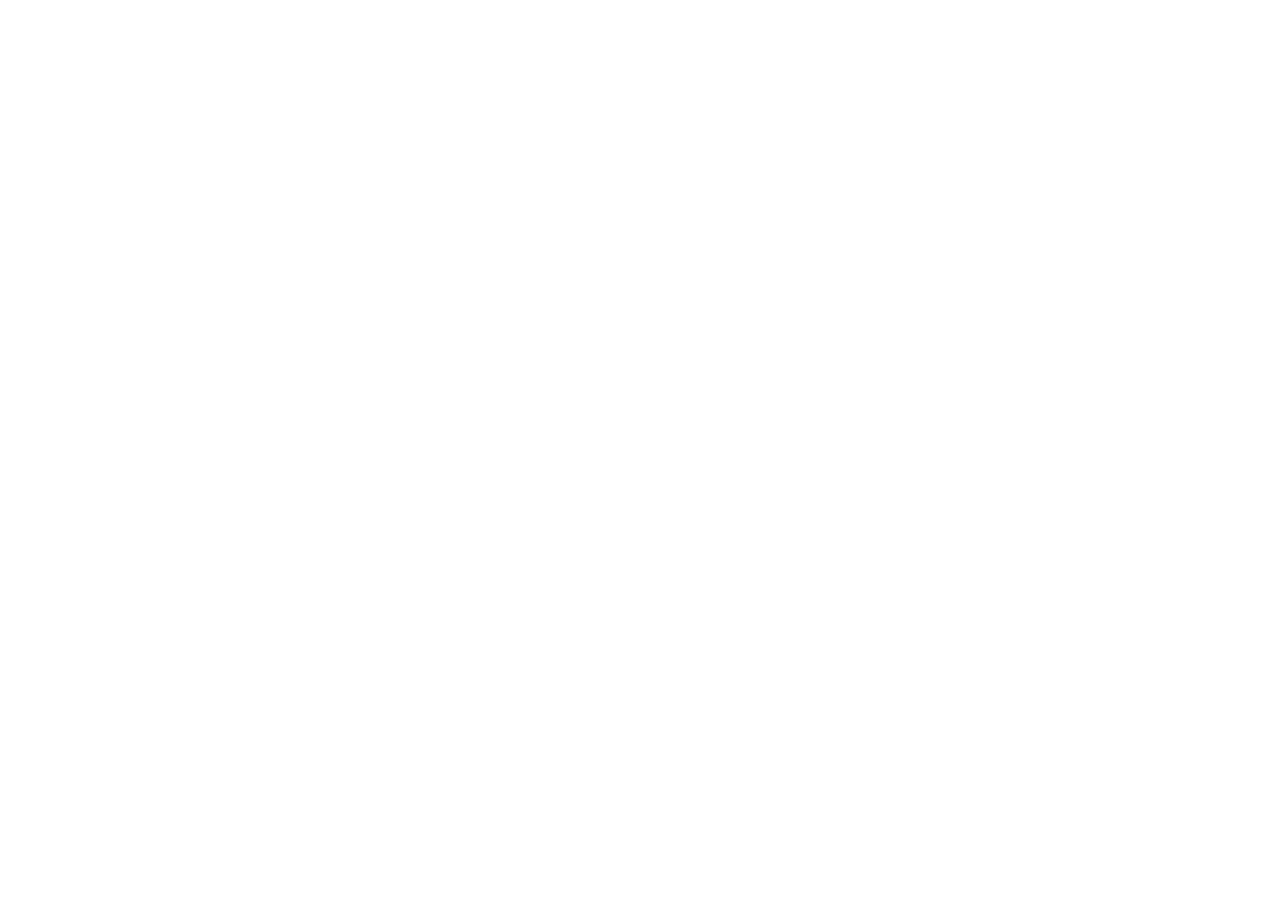
==== index.html @ 8161eb86 "Initial commit" ====
<!DOCTYPE html>
<html lang="en" ng-app="smart-choice">
<head>
    <meta charset="UTF-8">
    <meta name="viewport" content="width=device-width, initial-scale=1">
    <meta name="apple-mobile-web-app-capable" content="yes">
    <title>Welcome to Winsage Technologies</title>
   
</head>
<body >

</body>
</html>
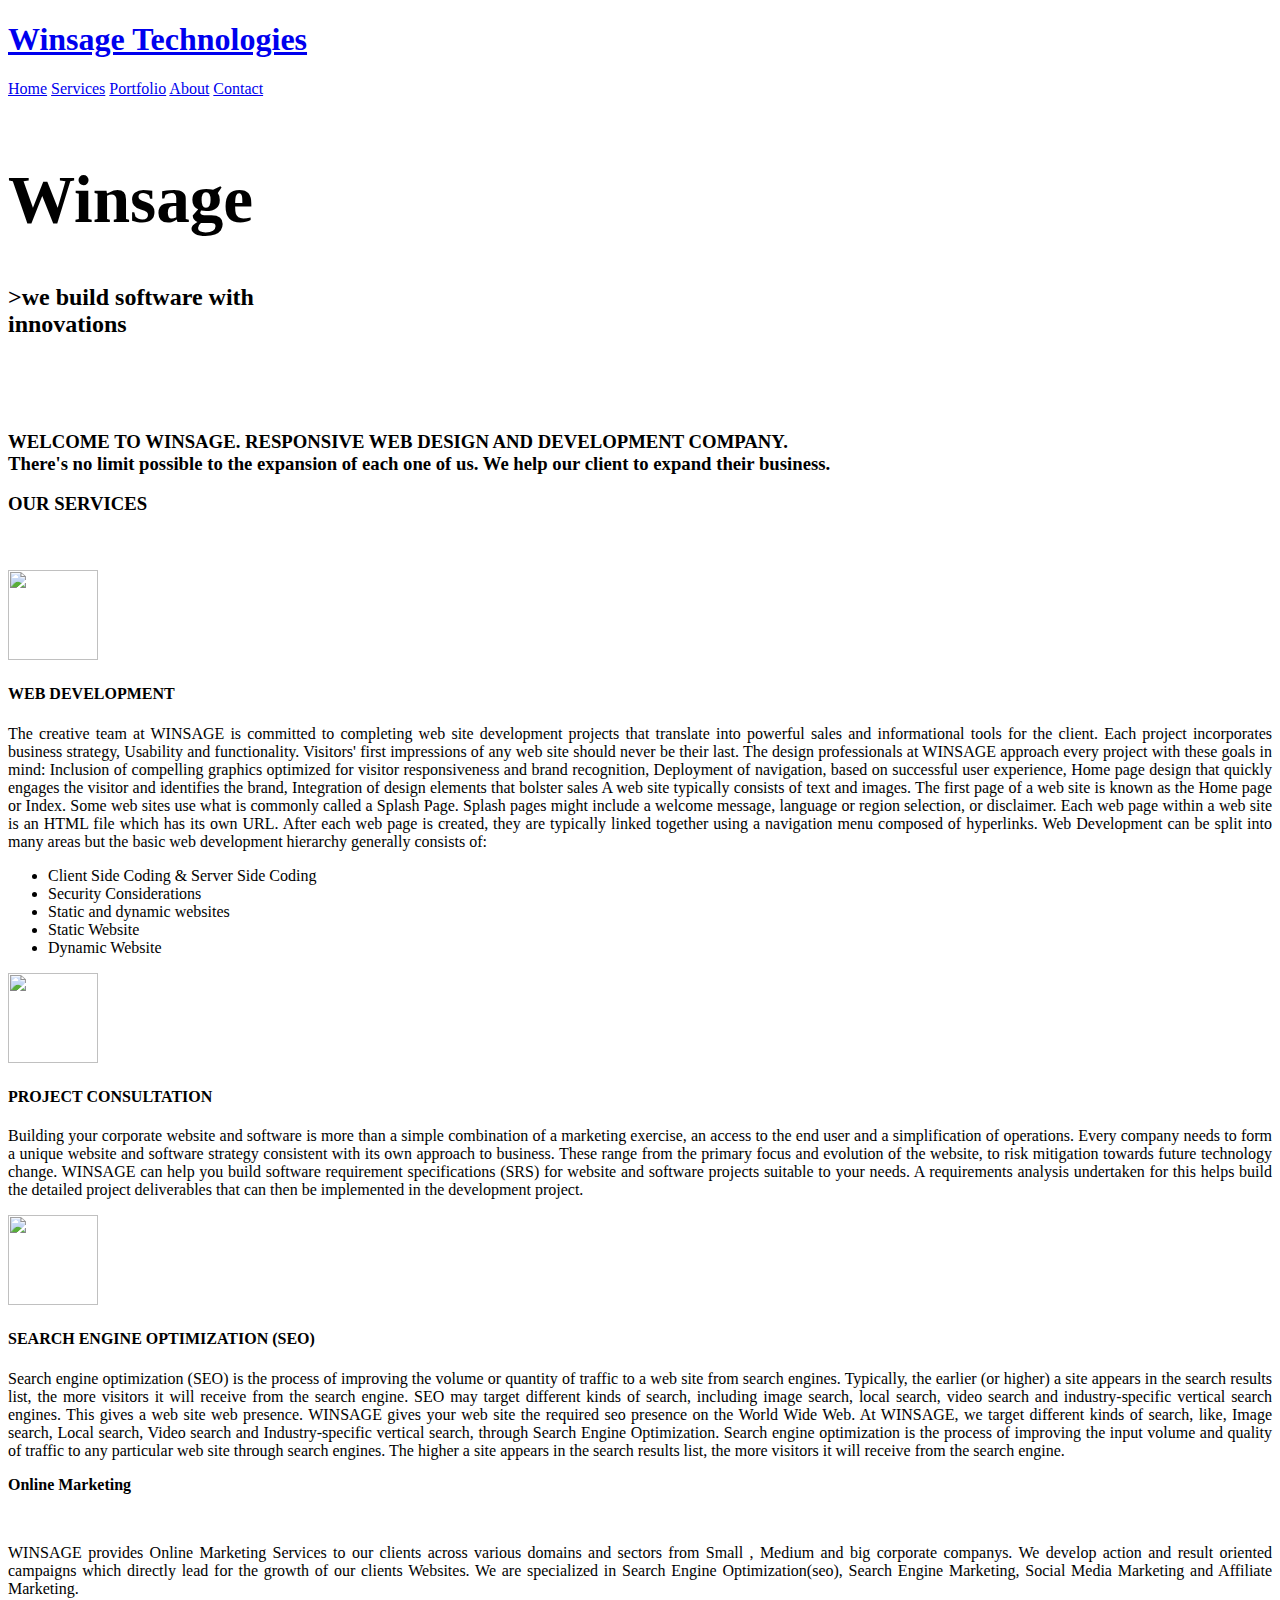
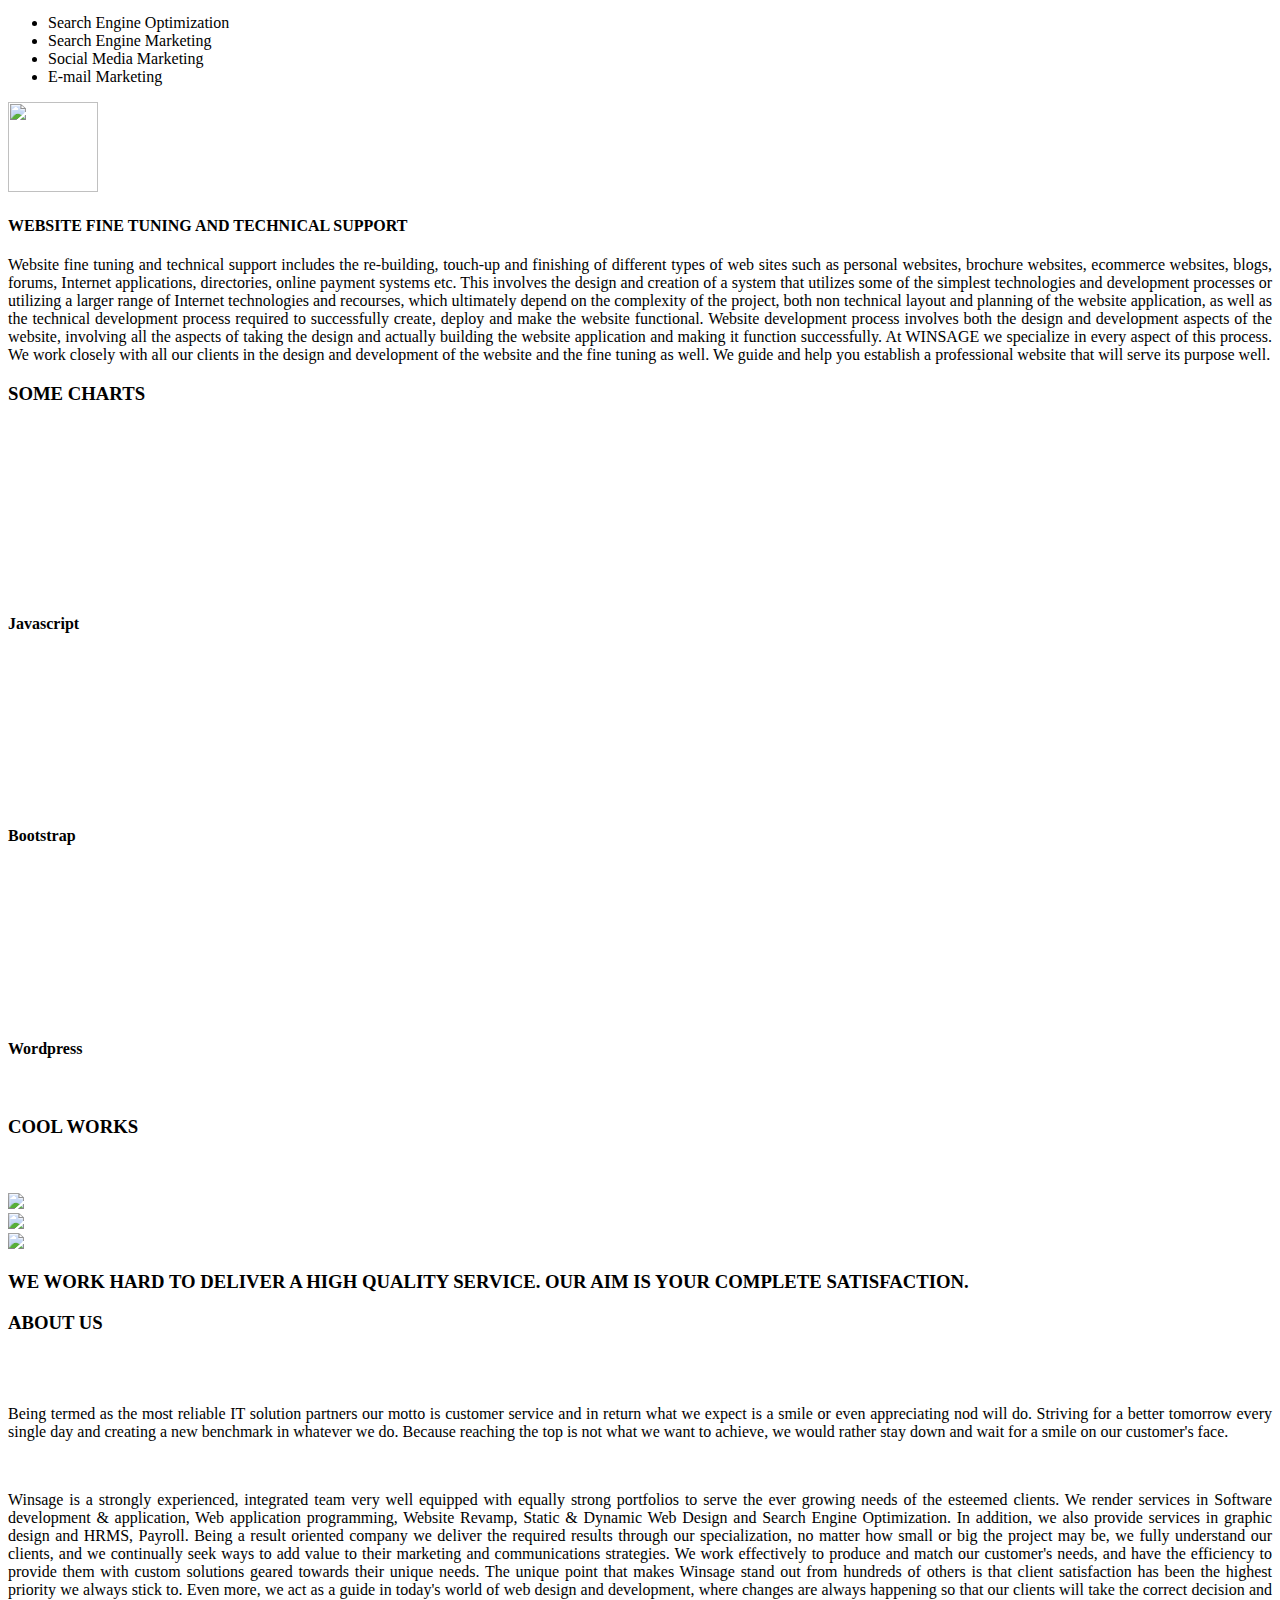
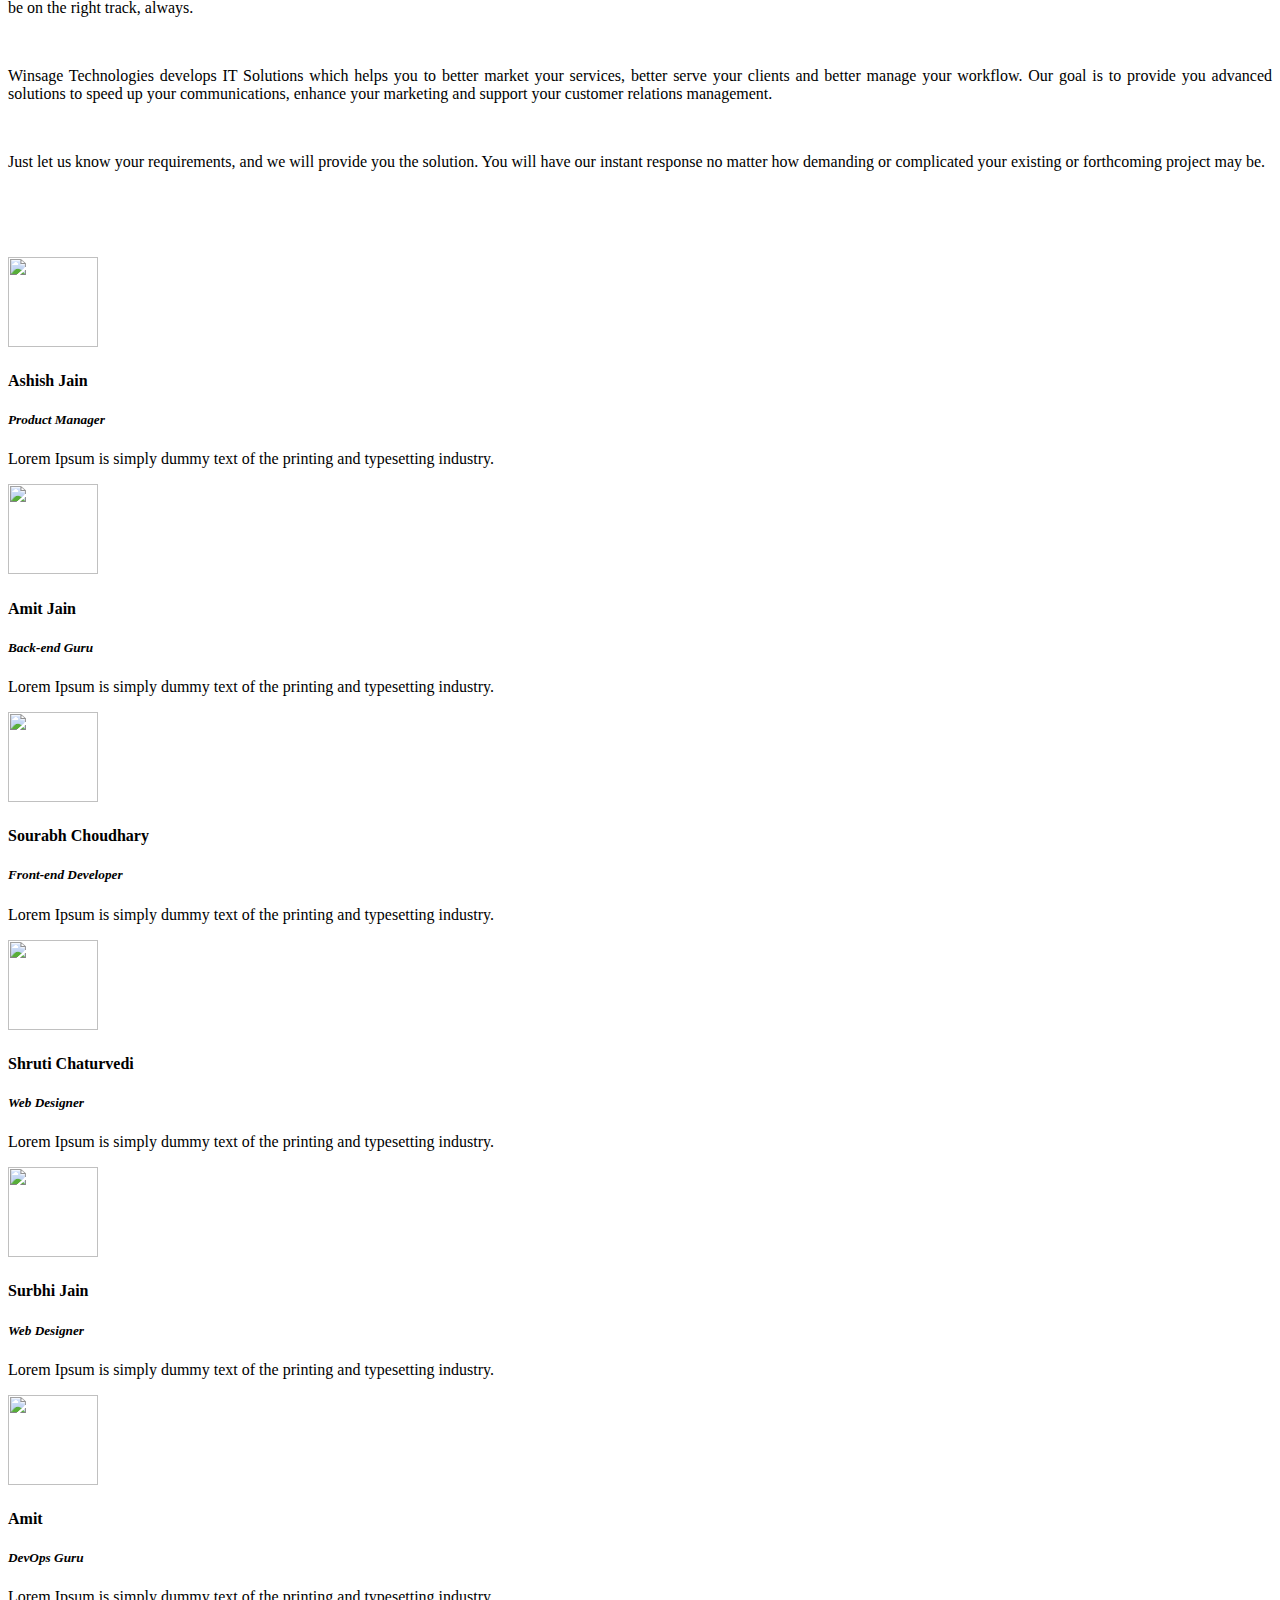
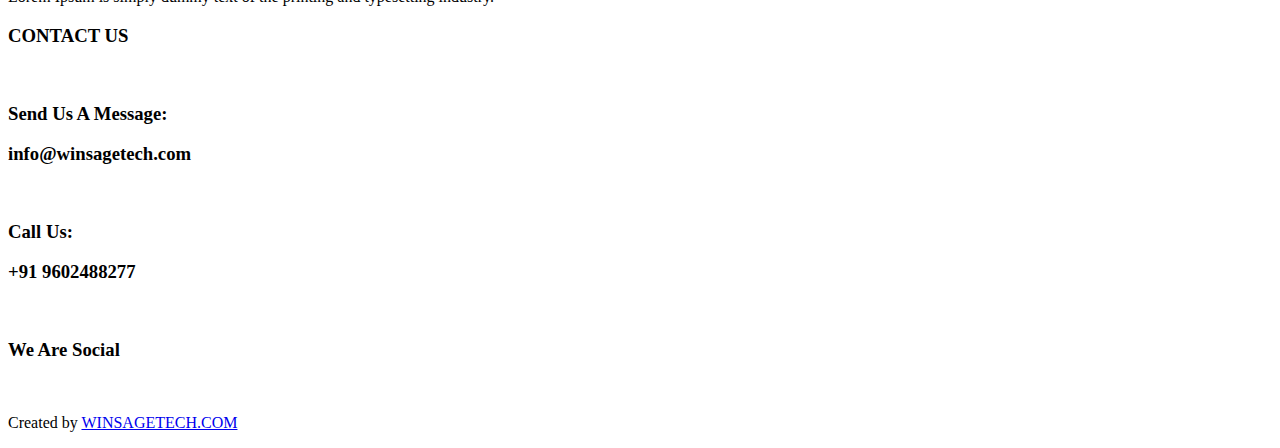
==== commit 6e496d31: "New Winsage code" ====
--- a/index.html
+++ b/index.html
@@ -1,13 +1,397 @@
 <!DOCTYPE html>
-<html lang="en" ng-app="smart-choice">
-<head>
-    <meta charset="UTF-8">
-    <meta name="viewport" content="width=device-width, initial-scale=1">
-    <meta name="apple-mobile-web-app-capable" content="yes">
-    <title>Welcome to Winsage Technologies</title>
-   
-</head>
-<body >
-
+<html lang="en">
+  <head>
+    <meta charset="utf-8">
+    <meta name="viewport" content="width=device-width, initial-scale=1.0">
+    <meta name="description" content="">
+    <meta name="author" content="">
+    <link rel="shortcut icon" href="assets/ico/favicon.png">
+
+    <title>Winsage Technologies</title>
+
+    <!-- Bootstrap core CSS -->
+    <link href="assets/css/bootstrap.css" rel="stylesheet">
+
+    <!-- Custom styles for this template -->
+    <link href="assets/css/main.css" rel="stylesheet">
+	<link rel="stylesheet" href="assets/css/font-awesome.min.css">
+
+    <script src="assets/js/jquery.min.js"></script>
+	<script src="assets/js/Chart.js"></script>
+	<script src="assets/js/modernizr.custom.js"></script>
+	
+
+	
+    <link href='http://fonts.googleapis.com/css?family=Lato:300,400,700,300italic,400italic' rel='stylesheet' type='text/css'>
+    <link href='http://fonts.googleapis.com/css?family=Raleway:400,300,700' rel='stylesheet' type='text/css'>
+
+    <!-- HTML5 shim and Respond.js IE8 support of HTML5 elements and media queries -->
+    <!--[if lt IE 9]>
+      <script src="assets/js/html5shiv.js"></script>
+      <script src="assets/js/respond.min.js"></script>
+    <![endif]-->
+  </head>
+
+  <body data-spy="scroll" data-offset="0" data-target="#theMenu">
+		
+	<!-- Menu -->
+	<nav class="menu" id="theMenu">
+		<div class="menu-wrap">
+			<h1 class="logo"><a href="index.html#home">Winsage Technologies</a></h1>
+			<i class="icon-remove menu-close"></i>
+			<a href="#home" class="smoothScroll menu-items">Home</a>
+			<a href="#services" class="smoothScroll menu-items">Services</a>
+			<a href="#portfolio" class="smoothScroll menu-items">Portfolio</a>
+			<a href="#about" class="smoothScroll menu-items">About</a>
+			<a href="#contact" class="smoothScroll menu-items">Contact</a>
+			<a href="#"><i class="icon-facebook"></i></a>
+			<a href="#"><i class="icon-twitter"></i></a>
+			<a href="#"><i class="icon-dribbble"></i></a>
+			<a href="#"><i class="icon-envelope"></i></a>
+		</div>
+		
+		<!-- Menu button -->
+		<div id="menuToggle"><i class="icon-reorder"></i></div>
+	</nav>
+
+
+	
+	<!-- ========== HEADER SECTION ========== -->
+	<section id="home" name="home"></section>
+	<div id="headerwrap">
+		<div class="container">
+			<br>
+			
+			<h1 style="font-size: 4.2em">Winsage</h1>
+			<h2>>we build software with  <br><strong>innovations</strong></h2>
+			<div class="row">
+				<br>
+				<br>
+				<br>
+				<div class="col-lg-6 col-lg-offset-3">
+				</div>
+			</div>
+		</div><!-- /container -->
+	</div><!-- /headerwrap -->
+	
+	
+	<!-- ========== WHITE SECTION ========== -->
+	<div id="w">
+		<div class="container">
+			<div class="row">
+				<div class="col-lg-8 col-lg-offset-2">
+				<h3>WELCOME TO <bold>WINSAGE</bold>. <bold>RESPONSIVE WEB DESIGN AND DEVELOPMENT COMPANY</bold>. <br/>
+					There's no limit possible to the expansion of each one of us. We help our client to expand their business.
+				</h3>
+				</div>
+			</div>
+		</div><!-- /container -->
+	</div><!-- /w -->
+	
+	<!-- ========== SERVICES - GREY SECTION ========== -->
+	<section id="services" name="services"></section>
+	<div id="g">
+		<div class="container">
+			<div class="row">
+				<h3>OUR SERVICES</h3>
+				<br>
+				<br>
+				<div class="col-lg-3">
+						<img class="img-circle" src="assets/img/s1.png" height="90" width="90">
+					<h4>WEB DEVELOPMENT</h4>
+					<p style="text-align: justify;">	
+The creative team at WINSAGE is committed to completing web site development projects that translate into powerful sales and informational tools for the client. Each project incorporates business strategy, Usability and functionality. Visitors' first impressions of any web site should never be their last. The design professionals at WINSAGE approach every project with these goals in mind: Inclusion of compelling graphics optimized for visitor responsiveness and brand recognition, Deployment of navigation, based on successful user experience, Home page design that quickly engages the visitor and identifies the brand, Integration of design elements that bolster sales A web site typically consists of text and images. The first page of a web site is known as the Home page or Index. Some web sites use what is commonly called a Splash Page. Splash pages might include a welcome message, language or region selection, or disclaimer. Each web page within a web site is an HTML file which has its own URL. After each web page is created, they are typically linked together using a navigation menu composed of hyperlinks. Web Development can be split into many areas but the basic web development hierarchy generally consists of:
+<ul style="text-align: justify;">
+	<li>Client Side Coding & Server Side Coding</li>
+	<li>Security Considerations</li>
+	<li>Static and dynamic websites</li>
+	<li>Static Website</li>
+	<li>Dynamic Website </li>
+</ul>
+</p>
+				</div>
+				<div class="col-lg-3">
+						<img class="img-circle" src="assets/img/s2.png" height="90" width="90">
+					<h4>PROJECT CONSULTATION</h4>
+					<p style="text-align: justify;">Building your corporate website and software is more than a simple combination of a marketing exercise, an access to the end user and a simplification of operations. Every company needs to form a unique website and software strategy consistent with its own approach to business. These range from the primary focus and evolution of the website, to risk mitigation towards future technology change. 
+
+WINSAGE can help you build software requirement specifications (SRS) for website and software projects suitable to your needs. A requirements analysis undertaken for this helps build the detailed project deliverables that can then be implemented in the development project.</p>
+				</div>
+				<div class="col-lg-3">
+						<img class="img-circle" src="assets/img/s3.png" height="90" width="90">
+					<h4>SEARCH ENGINE OPTIMIZATION (SEO)</h4>
+					<p style="text-align: justify;"> Search engine optimization (SEO) is the process of improving the volume or quantity of traffic to a web site from search engines. Typically, the earlier (or higher) a site appears in the search results list, the more visitors it will receive from the search engine. SEO may target different kinds of search, including image search, local search, video search and industry-specific vertical search engines. This gives a web site web presence. WINSAGE gives your web site the required seo presence on the World Wide Web. At WINSAGE, we target different kinds of search, like, Image search, Local search, Video search and Industry-specific vertical search, through Search Engine Optimization. Search engine optimization is the process of improving the input volume and quality of traffic to any particular web site through search engines. The higher a site appears in the search results list, the more visitors it will receive from the search engine.
+ 
+<p><strong>Online Marketing</strong></p></br>
+<p style="text-align: justify;">WINSAGE provides Online Marketing Services to our clients across various domains and sectors from Small , Medium and big corporate companys. We develop action and result oriented campaigns which directly lead for the growth of our clients Websites. We are specialized in Search Engine Optimization(seo), Search Engine Marketing, Social Media Marketing and Affiliate Marketing.
+<ul style="text-align: justify;">
+<li>Search Engine Optimization</li>
+<li>Search Engine Marketing</li>
+<li>Social Media Marketing</li>
+<li>E-mail Marketing</li>
+</ul>
+</p>
+				</div>
+				<div class="col-lg-3">
+					<img class="img-circle" src="assets/img/s4.png" height="90" width="90">
+					<h4>WEBSITE FINE TUNING AND TECHNICAL SUPPORT</h4>
+					<p style="text-align: justify;">Website fine tuning and technical support includes the re-building, touch-up and finishing of different types of web sites such as personal websites, brochure websites, ecommerce websites, blogs, forums, Internet applications, directories, online payment systems etc. This involves the design and creation of a system that utilizes some of the simplest technologies and development processes or utilizing a larger range of Internet technologies and recourses, which ultimately depend on the complexity of the project, both non technical layout and planning of the website application, as well as the technical development process required to successfully create, deploy and make the website functional. Website development process involves both the design and development aspects of the website, involving all the aspects of taking the design and actually building the website application and making it function successfully. At WINSAGE we specialize in every aspect of this process. We work closely with all our clients in the design and development of the website and the fine tuning as well. We guide and help you establish a professional website that will serve its purpose well.</p>
+				</div>
+			</div>
+		</div><!-- /container -->
+	</div><!-- /g -->
+	
+	<!-- ========== CHARTS - DARK GREY SECTION ========== -->
+	<div id="dg">
+		<div class="container">
+			<div class="row">
+				<h3>SOME CHARTS</h3>
+				<br>
+				<br>
+				<div class="col-lg-4">
+					<canvas id="javascript" height="130" width="130"></canvas>
+					<br>
+					<h4>Javascript</h4>
+					<br>
+					<script>
+						var doughnutData = [
+								{
+									value: 70,
+									color:"#f85c37"
+								},
+								{
+									value : 30,
+									color : "#ecf0f1"
+								}
+							];
+							var myDoughnut = new Chart(document.getElementById("javascript").getContext("2d")).Doughnut(doughnutData);
+					</script>
+
+				</div>
+				<div class="col-lg-4">
+					<canvas id="bootstrap" height="130" width="130"></canvas>
+					<br>
+					<h4>Bootstrap</h4>
+					<br>
+					<script>
+						var doughnutData = [
+								{
+									value: 90,
+									color:"#f85c37"
+								},
+								{
+									value : 10,
+									color : "#ecf0f1"
+								}
+							];
+							var myDoughnut = new Chart(document.getElementById("bootstrap").getContext("2d")).Doughnut(doughnutData);
+					</script>
+				</div>
+				<div class="col-lg-4">
+					<canvas id="wordpress" height="130" width="130"></canvas>
+					<br>
+					<h4>Wordpress</h4>
+					<br>
+					<script>
+						var doughnutData = [
+								{
+									value: 55,
+									color:"#f85c37"
+								},
+								{
+									value : 45,
+									color : "#ecf0f1"
+								}
+							];
+							var myDoughnut = new Chart(document.getElementById("wordpress").getContext("2d")).Doughnut(doughnutData);
+					</script>
+				</div>
+			
+			</div>	
+		</div><!-- /container -->
+	</div><!-- /dg -->
+	
+	<section id="portfolio" name="portfolio"></section>
+	<div id="portfoliowrap">
+		<div class="container">
+			<div class="row">
+				<h3>COOL WORKS</h3>
+				<br>
+				<br>
+				<div class="col-lg-4 port-space">
+					<a href="item.html"><img src="assets/img/work1.png"></a>
+				</div>
+				<div class="col-lg-4 port-space">
+					<a href="item.html"><img src="assets/img/work2.png"></a>
+				</div>
+				<div class="col-lg-4 port-space">
+					<a href="item.html"><img src="assets/img/work3.png"></a>
+				</div>				
+			</div>	
+		</div><!-- /container -->
+	</div><!-- /portfoliowrap -->
+	
+	<!-- ========== WHITE SECTION ========== -->
+	<div id="w">
+		<div class="container">
+			<div class="row">
+				<div class="col-lg-8 col-lg-offset-2">
+				<h3>WE WORK HARD TO DELIVER A <bold>HIGH QUALITY SERVICE</bold>. OUR AIM IS YOUR COMPLETE <bold>SATISFACTION</bold>.
+				</h3>
+				</div>
+			</div>
+		</div><!-- /container -->
+	</div><!-- /w -->
+	
+	<!-- ========== ABOUT - GREY SECTION ========== -->
+	<section id="about" name="about"></section>
+	<div id="g">
+		<div class="container">
+			<div class="row">
+				<h3>ABOUT US</h3>
+				<br>
+				<br>
+				<div class="col-lg-2"></div>
+				<div class="col-lg-8" style="text-align: justify;">
+				<p>Being termed as the most reliable IT solution partners our motto is customer service and in return what we expect is a smile or even appreciating nod will do. Striving for a better tomorrow every single day and creating a new benchmark in whatever we do. Because reaching the top is not what we want to achieve, we would rather stay down and wait for a smile on our customer's face.<p></p><br>
+
+<p>Winsage is a strongly experienced, integrated team very well equipped with equally strong portfolios to serve the ever growing needs of the esteemed clients. We render services in Software development &amp; application, Web application programming, Website Revamp, Static &amp; Dynamic Web Design and Search Engine Optimization. In addition, we also provide services in graphic design and HRMS, Payroll. Being a result oriented company we deliver the required results through our specialization, no matter how small or big the project may be, we fully understand our clients, and we continually seek ways to add value to their marketing and communications strategies.
+We work effectively to produce and match our customer's needs, and have the efficiency to provide them with custom solutions geared towards their unique needs. The unique point that makes Winsage stand out from hundreds of others is that client satisfaction has been the highest priority we always stick to. Even more, we act as a guide in today's world of web design and development, where changes are always happening so that our clients will take the correct decision and be on the right track, always.</p><br>
+
+<p>Winsage Technologies develops IT Solutions which helps you to better market your services, better serve your clients and better manage your workflow. Our goal is to provide you advanced solutions to speed up your communications, enhance your marketing and support your customer relations management.</p><br>
+
+<p>Just let us know your requirements, and we will provide you the solution. You will have our instant response no matter how demanding or complicated your existing or forthcoming project may be.</p><br>
+</p>
+				<br>
+				<br>
+				</div>
+				<div class="col-lg-2"></div>
+				<div class="col-lg-3 team">
+					<img class="img-circle" src="assets/img/team01.jpg" height="90" width="90">
+					<h4>Ashish Jain</h4>
+					<h5><i>Product Manager</i></h5>
+					<p>Lorem Ipsum is simply dummy text of the printing and typesetting industry.</p>
+					<p>
+						<a href="index.html#"><i class="icon-facebook"></i></a>
+						<a href="index.html#"><i class="icon-twitter"></i></a>
+						<a href="index.html#"><i class="icon-envelope"></i></a>
+
+					</p>
+				</div>
+				<div class="col-lg-3 team">
+					<img class="img-circle" src="assets/img/team04.jpg" height="90" width="90">
+					<h4>Amit Jain </h4>
+					<h5><i>Back-end Guru</i></h5>
+					<p>Lorem Ipsum is simply dummy text of the printing and typesetting industry.</p>
+					<p>
+						<a href="index.html#"><i class="icon-facebook"></i></a>
+						<a href="index.html#"><i class="icon-twitter"></i></a>
+						<a href="index.html#"><i class="icon-envelope"></i></a>
+
+					</p>
+				</div>
+				<div class="col-lg-3 team">
+					<img class="img-circle" src="assets/img/team02.jpg" height="90" width="90">
+					<h4>Sourabh Choudhary</h4>
+					<h5><i>Front-end Developer</i></h5>
+					<p>Lorem Ipsum is simply dummy text of the printing and typesetting industry.</p>
+					<p>
+						<a href="index.html#"><i class="icon-facebook"></i></a>
+						<a href="index.html#"><i class="icon-twitter"></i></a>
+						<a href="index.html#"><i class="icon-envelope"></i></a>
+
+					</p>
+				</div>
+
+				<div class="col-lg-3 team">
+					<img class="img-circle" src="assets/img/team03.jpg" height="90" width="90">
+					<h4>Shruti Chaturvedi</h4>
+					<h5><i>Web Designer</i></h5>
+					<p>Lorem Ipsum is simply dummy text of the printing and typesetting industry.</p>
+					<p>
+						<a href="index.html#"><i class="icon-facebook"></i></a>
+						<a href="index.html#"><i class="icon-twitter"></i></a>
+						<a href="index.html#"><i class="icon-envelope"></i></a>
+
+					</p>
+				</div>
+				<div class="col-lg-3 team">
+					<img class="img-circle" src="assets/img/team03.jpg" height="90" width="90">
+					<h4>Surbhi Jain</h4>
+					<h5><i>Web Designer</i></h5>
+					<p>Lorem Ipsum is simply dummy text of the printing and typesetting industry.</p>
+					<p>
+						<a href="index.html#"><i class="icon-facebook"></i></a>
+						<a href="index.html#"><i class="icon-twitter"></i></a>
+						<a href="index.html#"><i class="icon-envelope"></i></a>
+
+					</p>
+				</div>
+				<div class="col-lg-3 team">
+					<img class="img-circle" src="assets/img/team04.jpg" height="90" width="90">
+					<h4>Amit</h4>
+					<h5><i>DevOps Guru</i></h5>
+					<p>Lorem Ipsum is simply dummy text of the printing and typesetting industry.</p>
+					<p>
+						<a href="index.html#"><i class="icon-facebook"></i></a>
+						<a href="index.html#"><i class="icon-twitter"></i></a>
+						<a href="index.html#"><i class="icon-envelope"></i></a>
+
+					</p>
+				</div>
+			</div>
+		</div><!-- /container -->
+	</div><!-- /g -->
+	
+	<!-- ========== FOOTER SECTION ========== -->
+	<section id="contact" name="contact"></section>
+	<div id="f">
+		<div class="container">
+			<div class="row">
+					<h3><b>CONTACT US</b></h3>
+					<br>
+					<div class="col-lg-4">
+						<h3><b>Send Us A Message:</b></h3>
+						<h3>info@winsagetech.com</h3>
+						<br>
+					</div>
+					
+					<div class="col-lg-4">	
+						<h3><b>Call Us:</b></h3>
+						<h3>+91 9602488277</h3>
+						<br>
+					</div>
+					
+					<div class="col-lg-4">
+						<h3><b>We Are Social</b></h3>
+						<p>
+							<a href="index.html#"><i class="icon-facebook"></i></a>
+							<a href="index.html#"><i class="icon-twitter"></i></a>
+							<a href="mailto:info@winsagetech.com"><i class="icon-envelope"></i></a>
+							
+						</p>
+						<br>
+					</div>
+				</div>
+			</div>
+		</div><!-- /container -->
+	</div><!-- /f -->
+	
+	<div id="c">
+		<div class="container">
+			<p>Created by <a href="http://www.winsagetech.com"> WINSAGETECH.COM</a></p>
+		
+		</div>
+	</div>
+	
+	
+
+    <!-- Bootstrap core JavaScript
+    ================================================== -->
+    <!-- Placed at the end of the document so the pages load faster -->
+	<script src="assets/js/classie.js"></script>
+    <script src="assets/js/bootstrap.min.js"></script>
+    <script src="assets/js/smoothscroll.js"></script>
+	<script src="assets/js/main.js"></script>
 </body>
 </html>
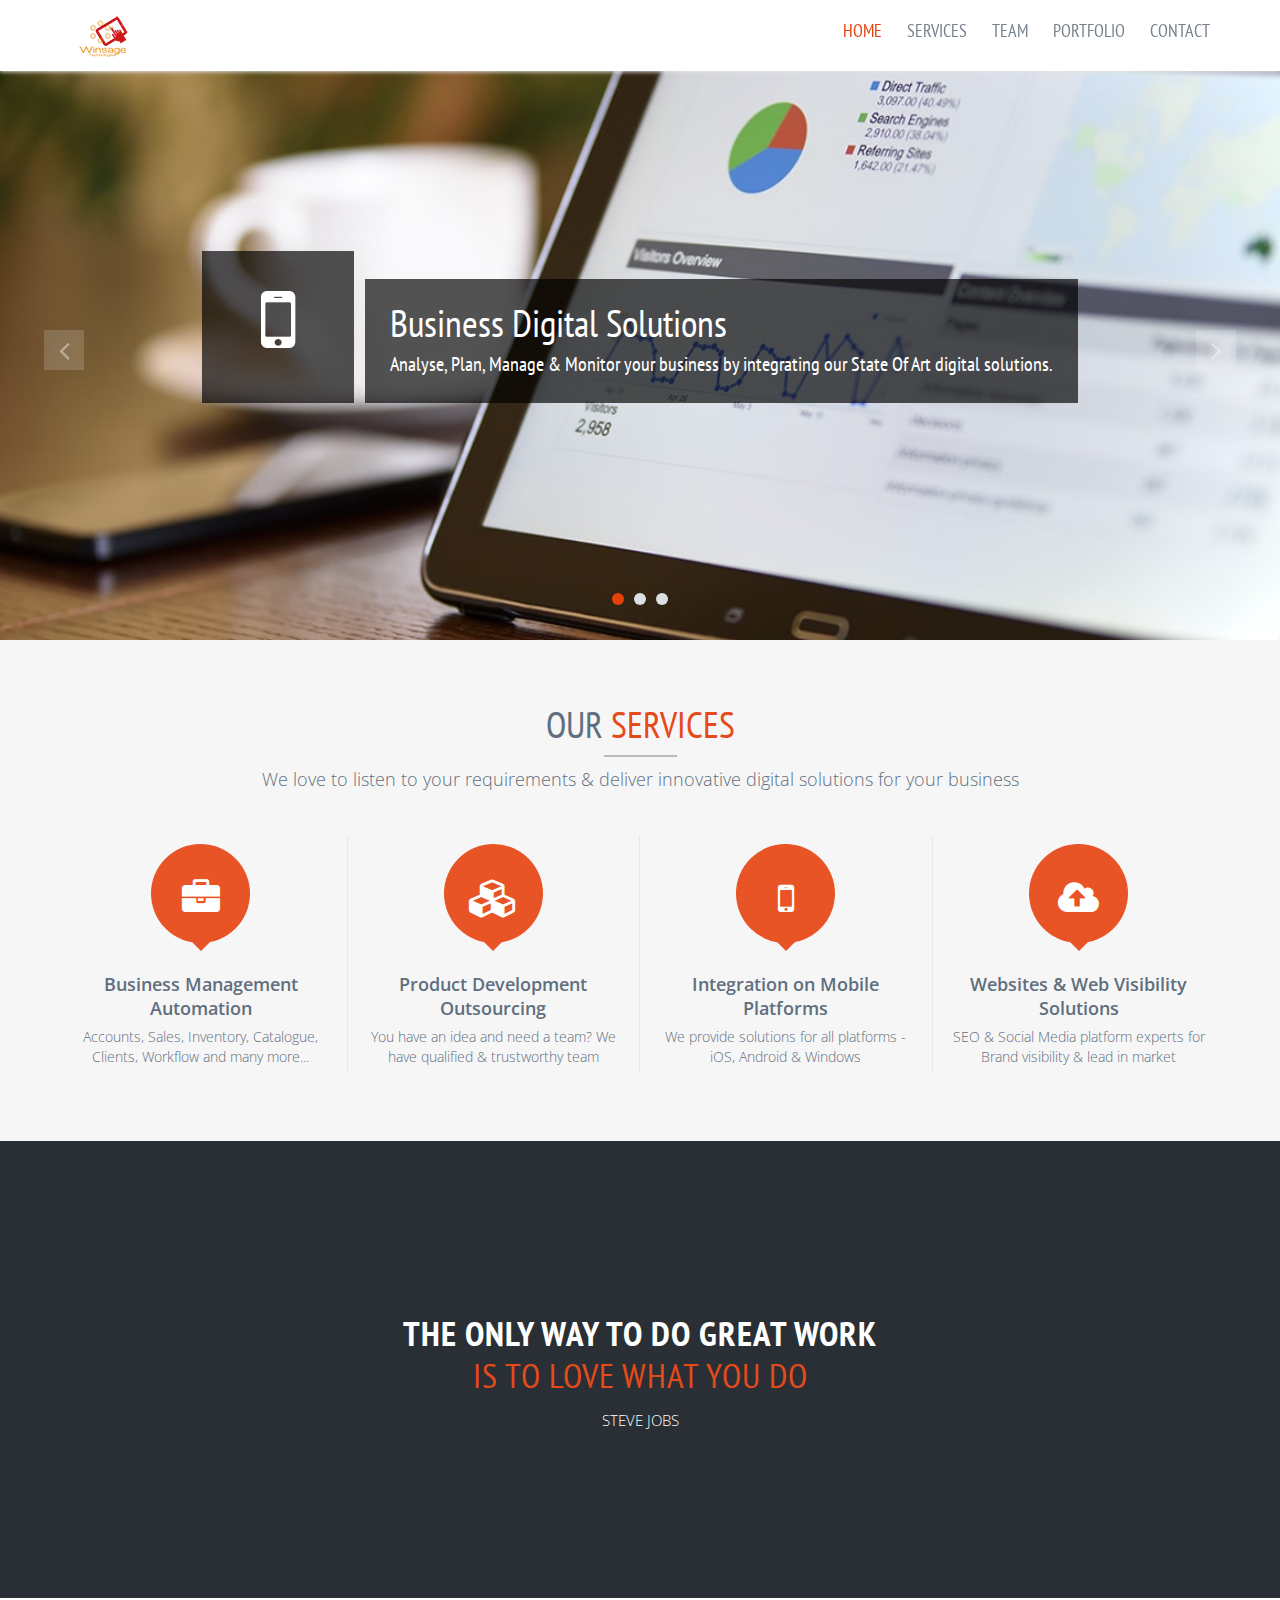
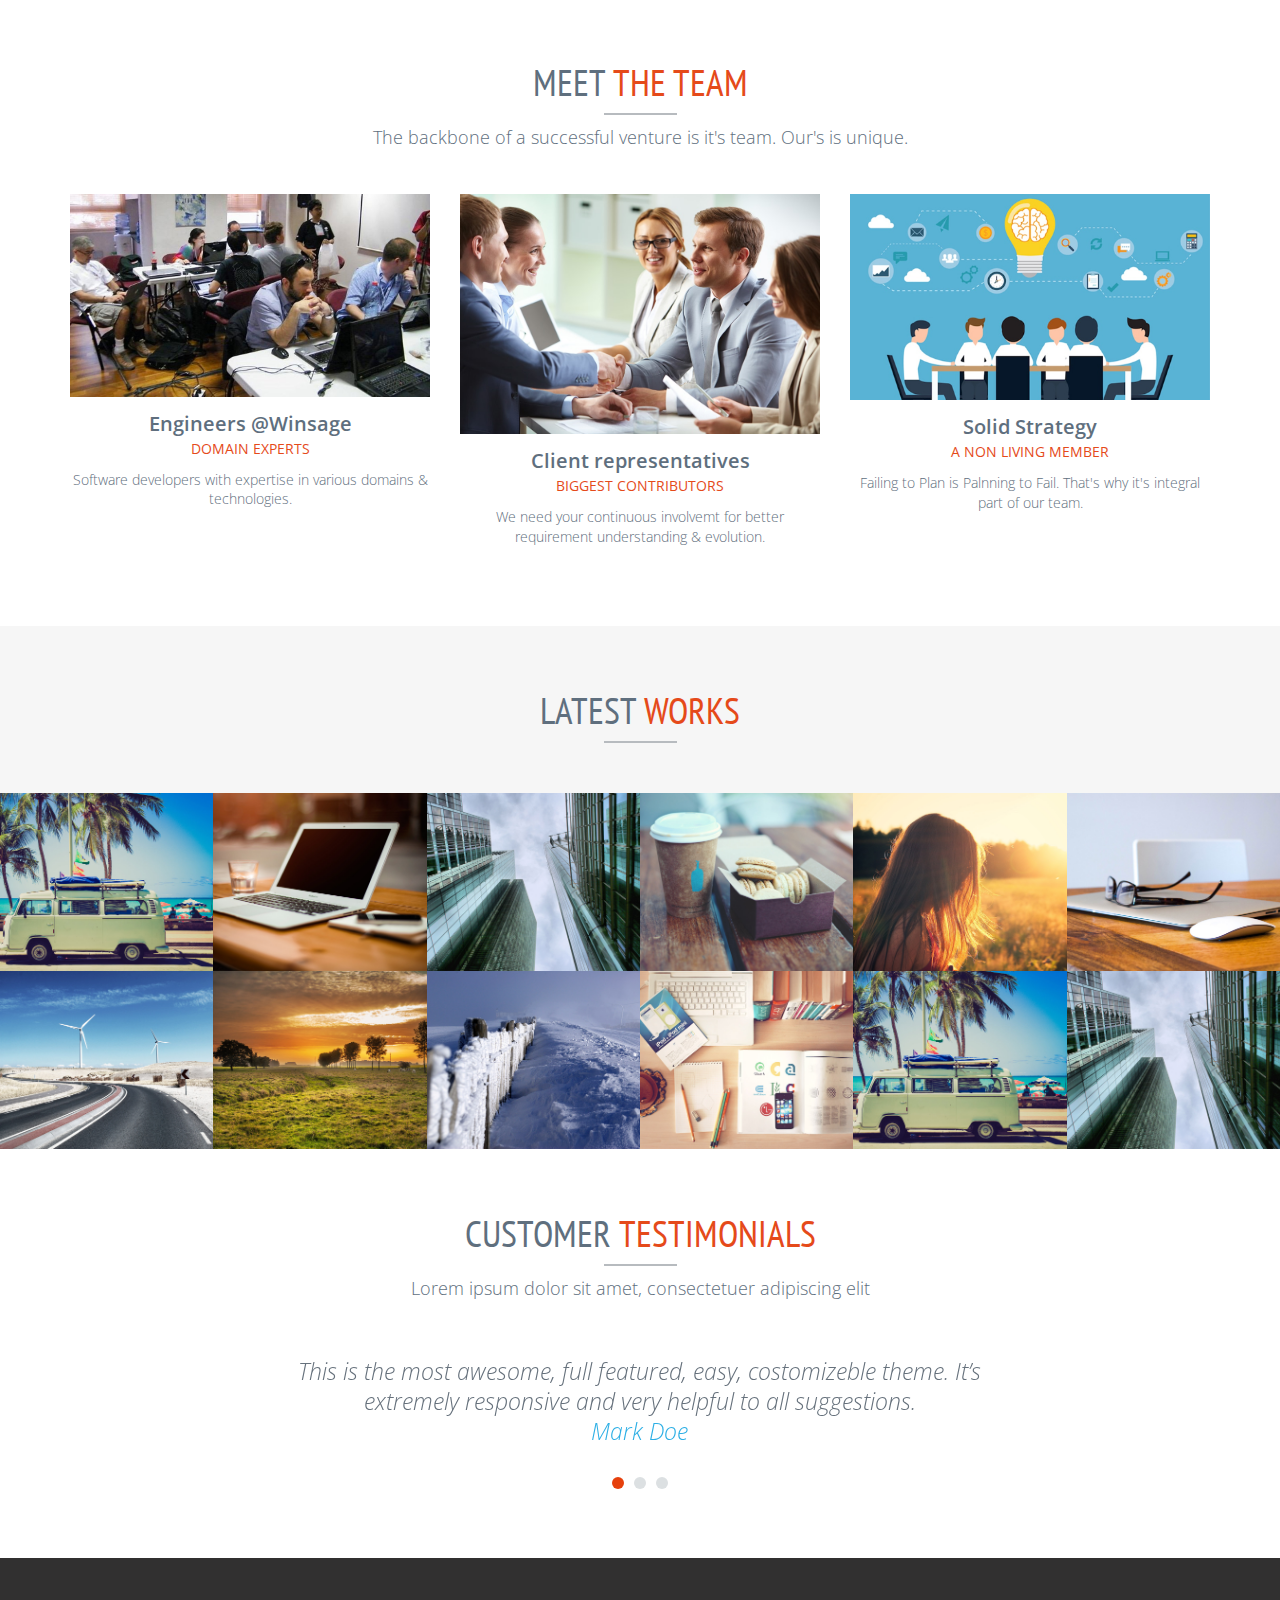
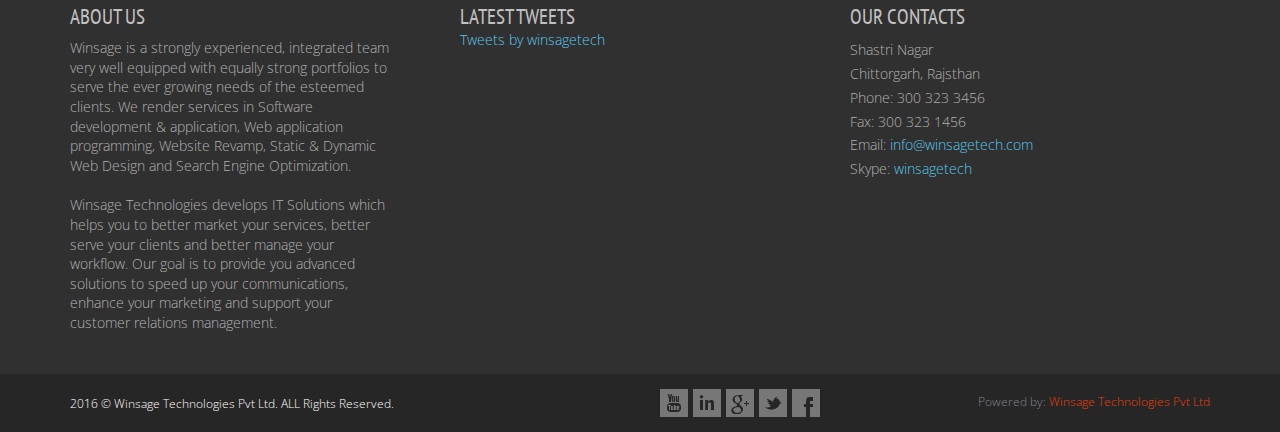
==== commit c0e6f557: "Added new winsage code" ====
--- a/index.html
+++ b/index.html
@@ -1,397 +1,493 @@
 <!DOCTYPE html>
+
+<!--[if IE 8]> <html lang="en" class="ie8 no-js"> <![endif]-->
+<!--[if IE 9]> <html lang="en" class="ie9 no-js"> <![endif]-->
+<!--[if !IE]><!-->
 <html lang="en">
-  <head>
-    <meta charset="utf-8">
-    <meta name="viewport" content="width=device-width, initial-scale=1.0">
-    <meta name="description" content="">
-    <meta name="author" content="">
-    <link rel="shortcut icon" href="assets/ico/favicon.png">
-
-    <title>Winsage Technologies</title>
-
-    <!-- Bootstrap core CSS -->
-    <link href="assets/css/bootstrap.css" rel="stylesheet">
-
-    <!-- Custom styles for this template -->
-    <link href="assets/css/main.css" rel="stylesheet">
-	<link rel="stylesheet" href="assets/css/font-awesome.min.css">
-
-    <script src="assets/js/jquery.min.js"></script>
-	<script src="assets/js/Chart.js"></script>
-	<script src="assets/js/modernizr.custom.js"></script>
-	
-
-	
-    <link href='http://fonts.googleapis.com/css?family=Lato:300,400,700,300italic,400italic' rel='stylesheet' type='text/css'>
-    <link href='http://fonts.googleapis.com/css?family=Raleway:400,300,700' rel='stylesheet' type='text/css'>
-
-    <!-- HTML5 shim and Respond.js IE8 support of HTML5 elements and media queries -->
-    <!--[if lt IE 9]>
-      <script src="assets/js/html5shiv.js"></script>
-      <script src="assets/js/respond.min.js"></script>
-    <![endif]-->
-  </head>
-
-  <body data-spy="scroll" data-offset="0" data-target="#theMenu">
-		
-	<!-- Menu -->
-	<nav class="menu" id="theMenu">
-		<div class="menu-wrap">
-			<h1 class="logo"><a href="index.html#home">Winsage Technologies</a></h1>
-			<i class="icon-remove menu-close"></i>
-			<a href="#home" class="smoothScroll menu-items">Home</a>
-			<a href="#services" class="smoothScroll menu-items">Services</a>
-			<a href="#portfolio" class="smoothScroll menu-items">Portfolio</a>
-			<a href="#about" class="smoothScroll menu-items">About</a>
-			<a href="#contact" class="smoothScroll menu-items">Contact</a>
-			<a href="#"><i class="icon-facebook"></i></a>
-			<a href="#"><i class="icon-twitter"></i></a>
-			<a href="#"><i class="icon-dribbble"></i></a>
-			<a href="#"><i class="icon-envelope"></i></a>
-		</div>
-		
-		<!-- Menu button -->
-		<div id="menuToggle"><i class="icon-reorder"></i></div>
-	</nav>
-
-
-	
-	<!-- ========== HEADER SECTION ========== -->
-	<section id="home" name="home"></section>
-	<div id="headerwrap">
-		<div class="container">
-			<br>
-			
-			<h1 style="font-size: 4.2em">Winsage</h1>
-			<h2>>we build software with  <br><strong>innovations</strong></h2>
-			<div class="row">
-				<br>
-				<br>
-				<br>
-				<div class="col-lg-6 col-lg-offset-3">
-				</div>
-			</div>
-		</div><!-- /container -->
-	</div><!-- /headerwrap -->
-	
-	
-	<!-- ========== WHITE SECTION ========== -->
-	<div id="w">
-		<div class="container">
-			<div class="row">
-				<div class="col-lg-8 col-lg-offset-2">
-				<h3>WELCOME TO <bold>WINSAGE</bold>. <bold>RESPONSIVE WEB DESIGN AND DEVELOPMENT COMPANY</bold>. <br/>
-					There's no limit possible to the expansion of each one of us. We help our client to expand their business.
-				</h3>
-				</div>
-			</div>
-		</div><!-- /container -->
-	</div><!-- /w -->
-	
-	<!-- ========== SERVICES - GREY SECTION ========== -->
-	<section id="services" name="services"></section>
-	<div id="g">
-		<div class="container">
-			<div class="row">
-				<h3>OUR SERVICES</h3>
-				<br>
-				<br>
-				<div class="col-lg-3">
-						<img class="img-circle" src="assets/img/s1.png" height="90" width="90">
-					<h4>WEB DEVELOPMENT</h4>
-					<p style="text-align: justify;">	
-The creative team at WINSAGE is committed to completing web site development projects that translate into powerful sales and informational tools for the client. Each project incorporates business strategy, Usability and functionality. Visitors' first impressions of any web site should never be their last. The design professionals at WINSAGE approach every project with these goals in mind: Inclusion of compelling graphics optimized for visitor responsiveness and brand recognition, Deployment of navigation, based on successful user experience, Home page design that quickly engages the visitor and identifies the brand, Integration of design elements that bolster sales A web site typically consists of text and images. The first page of a web site is known as the Home page or Index. Some web sites use what is commonly called a Splash Page. Splash pages might include a welcome message, language or region selection, or disclaimer. Each web page within a web site is an HTML file which has its own URL. After each web page is created, they are typically linked together using a navigation menu composed of hyperlinks. Web Development can be split into many areas but the basic web development hierarchy generally consists of:
-<ul style="text-align: justify;">
-	<li>Client Side Coding & Server Side Coding</li>
-	<li>Security Considerations</li>
-	<li>Static and dynamic websites</li>
-	<li>Static Website</li>
-	<li>Dynamic Website </li>
-</ul>
-</p>
-				</div>
-				<div class="col-lg-3">
-						<img class="img-circle" src="assets/img/s2.png" height="90" width="90">
-					<h4>PROJECT CONSULTATION</h4>
-					<p style="text-align: justify;">Building your corporate website and software is more than a simple combination of a marketing exercise, an access to the end user and a simplification of operations. Every company needs to form a unique website and software strategy consistent with its own approach to business. These range from the primary focus and evolution of the website, to risk mitigation towards future technology change. 
-
-WINSAGE can help you build software requirement specifications (SRS) for website and software projects suitable to your needs. A requirements analysis undertaken for this helps build the detailed project deliverables that can then be implemented in the development project.</p>
-				</div>
-				<div class="col-lg-3">
-						<img class="img-circle" src="assets/img/s3.png" height="90" width="90">
-					<h4>SEARCH ENGINE OPTIMIZATION (SEO)</h4>
-					<p style="text-align: justify;"> Search engine optimization (SEO) is the process of improving the volume or quantity of traffic to a web site from search engines. Typically, the earlier (or higher) a site appears in the search results list, the more visitors it will receive from the search engine. SEO may target different kinds of search, including image search, local search, video search and industry-specific vertical search engines. This gives a web site web presence. WINSAGE gives your web site the required seo presence on the World Wide Web. At WINSAGE, we target different kinds of search, like, Image search, Local search, Video search and Industry-specific vertical search, through Search Engine Optimization. Search engine optimization is the process of improving the input volume and quality of traffic to any particular web site through search engines. The higher a site appears in the search results list, the more visitors it will receive from the search engine.
- 
-<p><strong>Online Marketing</strong></p></br>
-<p style="text-align: justify;">WINSAGE provides Online Marketing Services to our clients across various domains and sectors from Small , Medium and big corporate companys. We develop action and result oriented campaigns which directly lead for the growth of our clients Websites. We are specialized in Search Engine Optimization(seo), Search Engine Marketing, Social Media Marketing and Affiliate Marketing.
-<ul style="text-align: justify;">
-<li>Search Engine Optimization</li>
-<li>Search Engine Marketing</li>
-<li>Social Media Marketing</li>
-<li>E-mail Marketing</li>
-</ul>
-</p>
-				</div>
-				<div class="col-lg-3">
-					<img class="img-circle" src="assets/img/s4.png" height="90" width="90">
-					<h4>WEBSITE FINE TUNING AND TECHNICAL SUPPORT</h4>
-					<p style="text-align: justify;">Website fine tuning and technical support includes the re-building, touch-up and finishing of different types of web sites such as personal websites, brochure websites, ecommerce websites, blogs, forums, Internet applications, directories, online payment systems etc. This involves the design and creation of a system that utilizes some of the simplest technologies and development processes or utilizing a larger range of Internet technologies and recourses, which ultimately depend on the complexity of the project, both non technical layout and planning of the website application, as well as the technical development process required to successfully create, deploy and make the website functional. Website development process involves both the design and development aspects of the website, involving all the aspects of taking the design and actually building the website application and making it function successfully. At WINSAGE we specialize in every aspect of this process. We work closely with all our clients in the design and development of the website and the fine tuning as well. We guide and help you establish a professional website that will serve its purpose well.</p>
-				</div>
-			</div>
-		</div><!-- /container -->
-	</div><!-- /g -->
-	
-	<!-- ========== CHARTS - DARK GREY SECTION ========== -->
-	<div id="dg">
-		<div class="container">
-			<div class="row">
-				<h3>SOME CHARTS</h3>
-				<br>
-				<br>
-				<div class="col-lg-4">
-					<canvas id="javascript" height="130" width="130"></canvas>
-					<br>
-					<h4>Javascript</h4>
-					<br>
-					<script>
-						var doughnutData = [
-								{
-									value: 70,
-									color:"#f85c37"
-								},
-								{
-									value : 30,
-									color : "#ecf0f1"
-								}
-							];
-							var myDoughnut = new Chart(document.getElementById("javascript").getContext("2d")).Doughnut(doughnutData);
-					</script>
-
-				</div>
-				<div class="col-lg-4">
-					<canvas id="bootstrap" height="130" width="130"></canvas>
-					<br>
-					<h4>Bootstrap</h4>
-					<br>
-					<script>
-						var doughnutData = [
-								{
-									value: 90,
-									color:"#f85c37"
-								},
-								{
-									value : 10,
-									color : "#ecf0f1"
-								}
-							];
-							var myDoughnut = new Chart(document.getElementById("bootstrap").getContext("2d")).Doughnut(doughnutData);
-					</script>
-				</div>
-				<div class="col-lg-4">
-					<canvas id="wordpress" height="130" width="130"></canvas>
-					<br>
-					<h4>Wordpress</h4>
-					<br>
-					<script>
-						var doughnutData = [
-								{
-									value: 55,
-									color:"#f85c37"
-								},
-								{
-									value : 45,
-									color : "#ecf0f1"
-								}
-							];
-							var myDoughnut = new Chart(document.getElementById("wordpress").getContext("2d")).Doughnut(doughnutData);
-					</script>
-				</div>
-			
-			</div>	
-		</div><!-- /container -->
-	</div><!-- /dg -->
-	
-	<section id="portfolio" name="portfolio"></section>
-	<div id="portfoliowrap">
-		<div class="container">
-			<div class="row">
-				<h3>COOL WORKS</h3>
-				<br>
-				<br>
-				<div class="col-lg-4 port-space">
-					<a href="item.html"><img src="assets/img/work1.png"></a>
-				</div>
-				<div class="col-lg-4 port-space">
-					<a href="item.html"><img src="assets/img/work2.png"></a>
-				</div>
-				<div class="col-lg-4 port-space">
-					<a href="item.html"><img src="assets/img/work3.png"></a>
-				</div>				
-			</div>	
-		</div><!-- /container -->
-	</div><!-- /portfoliowrap -->
-	
-	<!-- ========== WHITE SECTION ========== -->
-	<div id="w">
-		<div class="container">
-			<div class="row">
-				<div class="col-lg-8 col-lg-offset-2">
-				<h3>WE WORK HARD TO DELIVER A <bold>HIGH QUALITY SERVICE</bold>. OUR AIM IS YOUR COMPLETE <bold>SATISFACTION</bold>.
-				</h3>
-				</div>
-			</div>
-		</div><!-- /container -->
-	</div><!-- /w -->
-	
-	<!-- ========== ABOUT - GREY SECTION ========== -->
-	<section id="about" name="about"></section>
-	<div id="g">
-		<div class="container">
-			<div class="row">
-				<h3>ABOUT US</h3>
-				<br>
-				<br>
-				<div class="col-lg-2"></div>
-				<div class="col-lg-8" style="text-align: justify;">
-				<p>Being termed as the most reliable IT solution partners our motto is customer service and in return what we expect is a smile or even appreciating nod will do. Striving for a better tomorrow every single day and creating a new benchmark in whatever we do. Because reaching the top is not what we want to achieve, we would rather stay down and wait for a smile on our customer's face.<p></p><br>
-
-<p>Winsage is a strongly experienced, integrated team very well equipped with equally strong portfolios to serve the ever growing needs of the esteemed clients. We render services in Software development &amp; application, Web application programming, Website Revamp, Static &amp; Dynamic Web Design and Search Engine Optimization. In addition, we also provide services in graphic design and HRMS, Payroll. Being a result oriented company we deliver the required results through our specialization, no matter how small or big the project may be, we fully understand our clients, and we continually seek ways to add value to their marketing and communications strategies.
-We work effectively to produce and match our customer's needs, and have the efficiency to provide them with custom solutions geared towards their unique needs. The unique point that makes Winsage stand out from hundreds of others is that client satisfaction has been the highest priority we always stick to. Even more, we act as a guide in today's world of web design and development, where changes are always happening so that our clients will take the correct decision and be on the right track, always.</p><br>
-
-<p>Winsage Technologies develops IT Solutions which helps you to better market your services, better serve your clients and better manage your workflow. Our goal is to provide you advanced solutions to speed up your communications, enhance your marketing and support your customer relations management.</p><br>
-
-<p>Just let us know your requirements, and we will provide you the solution. You will have our instant response no matter how demanding or complicated your existing or forthcoming project may be.</p><br>
-</p>
-				<br>
-				<br>
-				</div>
-				<div class="col-lg-2"></div>
-				<div class="col-lg-3 team">
-					<img class="img-circle" src="assets/img/team01.jpg" height="90" width="90">
-					<h4>Ashish Jain</h4>
-					<h5><i>Product Manager</i></h5>
-					<p>Lorem Ipsum is simply dummy text of the printing and typesetting industry.</p>
-					<p>
-						<a href="index.html#"><i class="icon-facebook"></i></a>
-						<a href="index.html#"><i class="icon-twitter"></i></a>
-						<a href="index.html#"><i class="icon-envelope"></i></a>
-
-					</p>
-				</div>
-				<div class="col-lg-3 team">
-					<img class="img-circle" src="assets/img/team04.jpg" height="90" width="90">
-					<h4>Amit Jain </h4>
-					<h5><i>Back-end Guru</i></h5>
-					<p>Lorem Ipsum is simply dummy text of the printing and typesetting industry.</p>
-					<p>
-						<a href="index.html#"><i class="icon-facebook"></i></a>
-						<a href="index.html#"><i class="icon-twitter"></i></a>
-						<a href="index.html#"><i class="icon-envelope"></i></a>
-
-					</p>
-				</div>
-				<div class="col-lg-3 team">
-					<img class="img-circle" src="assets/img/team02.jpg" height="90" width="90">
-					<h4>Sourabh Choudhary</h4>
-					<h5><i>Front-end Developer</i></h5>
-					<p>Lorem Ipsum is simply dummy text of the printing and typesetting industry.</p>
-					<p>
-						<a href="index.html#"><i class="icon-facebook"></i></a>
-						<a href="index.html#"><i class="icon-twitter"></i></a>
-						<a href="index.html#"><i class="icon-envelope"></i></a>
-
-					</p>
-				</div>
-
-				<div class="col-lg-3 team">
-					<img class="img-circle" src="assets/img/team03.jpg" height="90" width="90">
-					<h4>Shruti Chaturvedi</h4>
-					<h5><i>Web Designer</i></h5>
-					<p>Lorem Ipsum is simply dummy text of the printing and typesetting industry.</p>
-					<p>
-						<a href="index.html#"><i class="icon-facebook"></i></a>
-						<a href="index.html#"><i class="icon-twitter"></i></a>
-						<a href="index.html#"><i class="icon-envelope"></i></a>
-
-					</p>
-				</div>
-				<div class="col-lg-3 team">
-					<img class="img-circle" src="assets/img/team03.jpg" height="90" width="90">
-					<h4>Surbhi Jain</h4>
-					<h5><i>Web Designer</i></h5>
-					<p>Lorem Ipsum is simply dummy text of the printing and typesetting industry.</p>
-					<p>
-						<a href="index.html#"><i class="icon-facebook"></i></a>
-						<a href="index.html#"><i class="icon-twitter"></i></a>
-						<a href="index.html#"><i class="icon-envelope"></i></a>
-
-					</p>
-				</div>
-				<div class="col-lg-3 team">
-					<img class="img-circle" src="assets/img/team04.jpg" height="90" width="90">
-					<h4>Amit</h4>
-					<h5><i>DevOps Guru</i></h5>
-					<p>Lorem Ipsum is simply dummy text of the printing and typesetting industry.</p>
-					<p>
-						<a href="index.html#"><i class="icon-facebook"></i></a>
-						<a href="index.html#"><i class="icon-twitter"></i></a>
-						<a href="index.html#"><i class="icon-envelope"></i></a>
-
-					</p>
-				</div>
-			</div>
-		</div><!-- /container -->
-	</div><!-- /g -->
-	
-	<!-- ========== FOOTER SECTION ========== -->
-	<section id="contact" name="contact"></section>
-	<div id="f">
-		<div class="container">
-			<div class="row">
-					<h3><b>CONTACT US</b></h3>
-					<br>
-					<div class="col-lg-4">
-						<h3><b>Send Us A Message:</b></h3>
-						<h3>info@winsagetech.com</h3>
-						<br>
-					</div>
-					
-					<div class="col-lg-4">	
-						<h3><b>Call Us:</b></h3>
-						<h3>+91 9602488277</h3>
-						<br>
-					</div>
-					
-					<div class="col-lg-4">
-						<h3><b>We Are Social</b></h3>
-						<p>
-							<a href="index.html#"><i class="icon-facebook"></i></a>
-							<a href="index.html#"><i class="icon-twitter"></i></a>
-							<a href="mailto:info@winsagetech.com"><i class="icon-envelope"></i></a>
-							
-						</p>
-						<br>
-					</div>
-				</div>
-			</div>
-		</div><!-- /container -->
-	</div><!-- /f -->
-	
-	<div id="c">
-		<div class="container">
-			<p>Created by <a href="http://www.winsagetech.com"> WINSAGETECH.COM</a></p>
-		
-		</div>
-	</div>
-	
-	
-
-    <!-- Bootstrap core JavaScript
-    ================================================== -->
-    <!-- Placed at the end of the document so the pages load faster -->
-	<script src="assets/js/classie.js"></script>
-    <script src="assets/js/bootstrap.min.js"></script>
-    <script src="assets/js/smoothscroll.js"></script>
-	<script src="assets/js/main.js"></script>
+<!--<![endif]-->
+
+<!-- Head BEGIN -->
+<head>
+<meta charset="utf-8">
+<title>Winsage Technologies Pvt Ltd | One stop solution for all business digitization needs</title>
+
+<meta content="width=device-width, initial-scale=1.0" name="viewport">
+<meta http-equiv="X-UA-Compatible" content="IE=edge,chrome=1">
+
+<meta content="Metronic Shop UI description" name="description">
+<meta content="Metronic Shop UI keywords" name="keywords">
+<meta content="keenthemes" name="author">
+
+<meta property="og:site_name" content="-CUSTOMER VALUE-">
+<meta property="og:title" content="-CUSTOMER VALUE-">
+<meta property="og:description" content="-CUSTOMER VALUE-">
+<meta property="og:type" content="website">
+<meta property="og:image" content="-CUSTOMER VALUE-"><!-- link to image for socio -->
+<meta property="og:url" content="-CUSTOMER VALUE-">
+
+<link rel="shortcut icon" href="favicon.ico">
+<!-- Fonts START -->
+<link href="http://fonts.googleapis.com/css?family=Open+Sans:300,400,600,700|Pathway+Gothic+One|PT+Sans+Narrow:400+700|Source+Sans+Pro:200,300,400,600,700,900&amp;subset=all" rel="stylesheet" type="text/css">
+<!-- Fonts END -->
+<!-- Global styles BEGIN -->
+<link href="assets/plugins/bootstrap/css/bootstrap.min.css" rel="stylesheet">
+<link href="assets/plugins/font-awesome/css/font-awesome.min.css" rel="stylesheet">
+<!-- Global styles END -->
+<!-- Page level plugin styles BEGIN -->
+<link href="assets/pages/css/animate.css" rel="stylesheet">
+<link href="assets/plugins/fancybox/source/jquery.fancybox.css" rel="stylesheet">
+<!-- Page level plugin styles END -->
+<!-- Theme styles BEGIN -->
+<link href="assets/pages/css/components.css" rel="stylesheet">
+<link href="assets/pages/css/slider.css" rel="stylesheet">
+<link href="assets/onepage/css/style.css" rel="stylesheet">
+<link href="assets/onepage/css/style-responsive.css" rel="stylesheet">
+<link href="assets/onepage/css/themes/red.css" rel="stylesheet" id="style-color">
+<link href="assets/onepage/css/custom.css" rel="stylesheet">
+<!-- Theme styles END -->
+</head>
+<!--DOC: menu-always-on-top class to the body element to set menu on top -->
+<body class="menu-always-on-top">
+    
+    <!-- Header BEGIN -->
+    <div class="header header-mobi-ext">
+        <div class="container">
+            <div class="row">
+                <!-- Logo BEGIN -->
+                <div class="col-md-2 col-sm-2">
+                    <a class="scroll site-logo" href="#promo-block"><img src="assets/onepage/img/logo/logo.png" alt="Metronic One Page"></a>
+                </div>
+                <!-- Logo END -->
+                <a href="javascript:void(0);" class="mobi-toggler"><i class="fa fa-bars"></i></a>
+                <!-- Navigation BEGIN -->
+                <div class="col-md-10 pull-right">
+                    <ul class="header-navigation">
+                        <li class="current"><a href="#promo-block">Home</a></li>
+                        <li><a href="#services">Services</a></li>
+                        <li><a href="#team">Team</a></li>
+                        <li><a href="#portfolio">Portfolio</a></li>
+                        <li><a href="#contact">Contact</a></li>
+                    </ul>
+                </div>
+                <!-- Navigation END -->
+            </div>
+        </div>
+    </div>
+    <!-- Header END -->
+
+    <!-- Promo block BEGIN -->
+    <div class="promo-block" id="promo-block">
+        <div id="carousel-example-generic" class="carousel slide carousel-slider" style="margin-top: 60px;">
+            <!-- Indicators -->
+            <ol class="carousel-indicators">
+                <li data-target="#carousel-example-generic" data-slide-to="0" class="active"></li>
+                <li data-target="#carousel-example-generic" data-slide-to="1"></li>
+                <li data-target="#carousel-example-generic" data-slide-to="2"></li>
+            </ol>
+
+            <!-- Wrapper for slides -->
+            <div class="carousel-inner" role="listbox">
+                <!-- First slide -->
+                <div class="item carousel-item-one active">
+                    <div class="center-block">
+                        <div class="center-block-wrap">
+                            <div class="center-block-body">                                
+                                <div class="animated flipInX">                                    
+                                        <i class="promo-like fa fa-mobile"></i>
+                                        <div class="promo-like-text">
+                                            <h2>Business Digital Solutions</h2>
+                                            <p>Analyse, Plan, Manage & Monitor your business by integrating our State Of Art digital solutions. </p>
+                                        </div>                                    
+                                </div>
+                            </div>
+                        </div>
+                    </div>
+                </div>
+                
+                <!-- Second slide -->
+                <div class="item carousel-item-two">
+                    <div class="center-block">
+                        <div class="center-block-wrap">
+                            <div class="center-block-body">                                
+                                <div class="animated flipInX">                                    
+                                        <i class="promo-like fa fa-line-chart"></i>
+                                        <div class="promo-like-text">
+                                            <h2>Fast & Personalized</h2>
+                                            <p>We deliver quality on time while maintaining Speed, Growth & Consistency - the key factors for any business.</p>
+                                        </div>                                    
+                                </div>
+                            </div>
+                        </div>
+                    </div>
+                </div>
+
+                <!-- Third slide -->
+                <div class="item carousel-item-three">
+                    <div class="center-block">
+                        <div class="center-block-wrap">
+                            <div class="center-block-body">                                
+                                <div class="animated flipInX">                                    
+                                        <i class="promo-like fa  fa-thumbs-up"></i>
+                                        <div class="promo-like-text">
+                                            <h2>More Business - Less Busyness</h2>
+                                            <p>Time is money. Money saved is money earned. So explain your business & related process to us & Relax.</p>
+                                        </div>                                    
+                                </div>
+                            </div>
+                        </div>
+                    </div>
+                </div>
+            </div>
+
+            <!-- Controls -->
+            <a class="left carousel-control" href="#carousel-example-generic" role="button" data-slide="prev">
+                <i class="fa fa-angle-left" aria-hidden="true"></i>
+            </a>
+            <a class="right carousel-control" href="#carousel-example-generic" role="button" data-slide="next">
+                <i class="fa fa-angle-right" aria-hidden="true"></i>
+            </a>
+        </div>
+    </div>
+    <!-- Promo block END -->
+
+    <!-- Services block BEGIN -->
+    <div class="services-block content content-center" id="services">
+        <div class="container">
+            <h2>Our <strong>services</strong></h2>
+            <h4>We love to listen to your requirements & deliver innovative digital solutions for your business</h4>
+            <div class="row">
+                    <div class="col-md-3 col-sm-3 col-xs-12 item">
+                    <i class="fa  fa-briefcase"></i>
+                    <h3>Business Management Automation</h3>
+                    <p>Accounts, Sales, Inventory, Catalogue, Clients, Workflow and many more...</p>
+                </div>
+                <div class="col-md-3 col-sm-3 col-xs-12 item">
+                    <i class="fa fa-cubes"></i>
+                    <h3>Product Development Outsourcing</h3>
+                    <p>You have an idea and need a team? We have qualified & trustworthy team</p>
+                </div>
+                <div class="col-md-3 col-sm-3 col-xs-12 item">
+                    <i class="fa fa-mobile"></i>
+                    <h3>Integration on Mobile Platforms</h3>
+                    <p>We provide solutions for all platforms - iOS, Android & Windows</p>
+                </div>
+                <div class="col-md-3 col-sm-3 col-xs-12 item">
+                    <i class="fa  fa-cloud-upload"></i>
+                    <h3>Websites & Web Visibility Solutions</h3>
+                    <p>SEO & Social Media platform experts for Brand visibility & lead in market</p>
+                </div>
+            </div>
+        </div>
+    </div>
+    <!-- Services block END -->
+
+    <!-- Message block BEGIN -->
+    <div class="message-block content content-center valign-center" id="message-block">        
+        <div class="valign-center-elem">
+            <h2>The only way to do great work <strong>is to love what you do</strong></h2>
+            <em>Steve Jobs</em>
+        </div>
+    </div>
+    <!-- Message block END -->
+
+    <!-- Team block BEGIN -->
+    <div class="team-block content content-center margin-bottom-40" id="team">
+        <div class="container">
+            <h2>Meet <strong>the team</strong></h2>
+            <h4>The backbone of a successful venture is it's team. Our's is unique.</h4>
+            <div class="row">
+                <div class="col-md-4 item">
+                    <img src="assets/onepage/img/people/developers.jpg" alt="Marcus Doe" class="img-responsive">
+                    <h3>Engineers @Winsage</h3>
+                    <em>Domain Experts</em>
+                    <p>Software developers with expertise in various domains & technologies.</p>
+                    
+                </div>
+                <div class="col-md-4 item">
+                    <img src="assets/onepage/img/people/clients.jpg" alt="Elena Taylor" class="img-responsive">
+                    <h3>Client representatives</h3>
+                    <em>Biggest Contributors</em>
+                    <p>We need your continuous involvemt for better requirement understanding & evolution.</p>
+                    
+                </div>
+                <div class="col-md-4 item">
+                    <img src="assets/onepage/img/people/planning.jpg" alt="Cris Nilson" class="img-responsive">
+                    <h3>Solid Strategy</h3>
+                    <em>A non living member</em>
+                    <p>Failing to Plan is Palnning to Fail. That's why it's integral part of our team.</p>
+                    
+                </div>
+            </div>
+        </div>
+    </div>
+    <!-- Team block END -->
+
+    <!-- Portfolio block BEGIN -->
+    <div class="portfolio-block content content-center" id="portfolio">
+        <div class="container">
+            <h2 class="margin-bottom-50">Latest <strong>works</strong></h2>
+        </div>
+        <div class="row">
+            <div class="item col-md-2 col-sm-6 col-xs-12">
+                <img src="assets/onepage/img/portfolio/2.jpg" alt="NAME" class="img-responsive">
+                <a href="assets/onepage/img/portfolio/2.jpg" class="zoom valign-center">
+                    <div class="valign-center-elem">
+                        <strong>London City Project</strong>
+                        <em>Property</em>
+                        <b>Details</b>
+                    </div>
+                </a>
+            </div>
+            <div class="item col-md-2 col-sm-6 col-xs-12">
+                <img src="assets/onepage/img/portfolio/6.jpg" alt="NAME" class="img-responsive">
+                    <a href="assets/onepage/img/portfolio/6.jpg" class="zoom valign-center">
+                    <div class="valign-center-elem">
+                        <strong>London City Project</strong>
+                        <em>Property</em>
+                        <b>Details</b>
+                    </div>
+                </a>
+            </div>
+            <div class="item col-md-2 col-sm-6 col-xs-12">
+                <img src="assets/onepage/img/portfolio/8.jpg" alt="NAME" class="img-responsive">
+                    <a href="assets/onepage/img/portfolio/8.jpg" class="zoom valign-center">
+                    <div class="valign-center-elem">
+                        <strong>London City Project</strong>
+                        <em>Property</em>
+                        <b>Details</b>
+                    </div>
+                </a>
+            </div>
+            <div class="item col-md-2 col-sm-6 col-xs-12">
+                <img src="assets/onepage/img/portfolio/3.jpg" alt="NAME" class="img-responsive">
+                <a href="assets/onepage/img/portfolio/3.jpg" class="zoom valign-center">
+                    <div class="valign-center-elem">
+                        <strong>London City Project</strong>
+                        <em>Property</em>
+                        <b>Details</b>
+                    </div>
+                </a>
+            </div>
+            <div class="item col-md-2 col-sm-6 col-xs-12">
+                <img src="assets/onepage/img/portfolio/5.jpg" alt="NAME" class="img-responsive">
+                <a href="assets/onepage/img/portfolio/5.jpg" class="zoom valign-center">
+                    <div class="valign-center-elem">
+                        <strong>London City Project</strong>
+                        <em>Property</em>
+                        <b>Details</b>
+                    </div>
+                </a>
+            </div>
+            <div class="item col-md-2 col-sm-6 col-xs-12">
+                <img src="assets/onepage/img/portfolio/4.jpg" alt="NAME" class="img-responsive">
+                <a href="assets/onepage/img/portfolio/4.jpg" class="zoom valign-center">
+                    <div class="valign-center-elem">
+                        <strong>London City Project</strong>
+                        <em>Property</em>
+                        <b>Details</b>
+                    </div>
+                </a>
+            </div>
+            <div class="item col-md-2 col-sm-6 col-xs-12">
+                <img src="assets/onepage/img/portfolio/1.jpg" alt="NAME" class="img-responsive">
+                <a href="assets/onepage/img/portfolio/1.jpg" class="zoom valign-center">
+                    <div class="valign-center-elem">
+                        <strong>London City Project</strong>
+                        <em>Property</em>
+                        <b>Details</b>
+                    </div>
+                </a>
+            </div>
+            <div class="item col-md-2 col-sm-6 col-xs-12">
+                <img src="assets/onepage/img/portfolio/10.jpg" alt="NAME" class="img-responsive">
+                <a href="assets/onepage/img/portfolio/10.jpg" class="zoom valign-center">
+                    <div class="valign-center-elem">
+                        <strong>London City Project</strong>
+                        <em>Property</em>
+                        <b>Details</b>
+                    </div>
+                </a>
+            </div>
+            <div class="item col-md-2 col-sm-6 col-xs-12">
+                <img src="assets/onepage/img/portfolio/9.jpg" alt="NAME" class="img-responsive">
+                <a href="assets/onepage/img/portfolio/9.jpg" class="zoom valign-center">
+                    <div class="valign-center-elem">
+                        <strong>London City Project</strong>
+                        <em>Property</em>
+                        <b>Details</b>
+                    </div>
+                </a>
+            </div>
+            <div class="item col-md-2 col-sm-6 col-xs-12">
+                <img src="assets/onepage/img/portfolio/7.jpg" alt="NAME" class="img-responsive">
+                <a href="assets/onepage/img/portfolio/7.jpg" class="zoom valign-center">
+                    <div class="valign-center-elem">
+                        <strong>London City Project</strong>
+                        <em>Property</em>
+                        <b>Details</b>
+                    </div>
+                </a>
+            </div>
+            <div class="item col-md-2 col-sm-6 col-xs-12">
+                <img src="assets/onepage/img/portfolio/2.jpg" alt="NAME" class="img-responsive">
+                <a href="assets/onepage/img/portfolio/2.jpg" class="zoom valign-center">
+                    <div class="valign-center-elem">
+                        <strong>London City Project</strong>
+                        <em>Property</em>
+                        <b>Details</b>
+                    </div>
+                </a>
+            </div>
+            <div class="item col-md-2 col-sm-6 col-xs-12">
+                <img src="assets/onepage/img/portfolio/8.jpg" alt="NAME" class="img-responsive">
+                <a href="assets/onepage/img/portfolio/8.jpg" class="zoom valign-center">
+                    <div class="valign-center-elem">
+                        <strong>London City Project</strong>
+                        <em>Property</em>
+                        <b>Details</b>
+                    </div>
+                </a>
+            </div>
+        </div>
+    </div>
+    <!-- Portfolio block END -->
+
+
+
+    <!-- Testimonials block BEGIN -->
+    <div class="testimonials-block content content-center margin-bottom-65">
+        <div class="container">
+            <h2>Customer <strong>testimonials</strong></h2>
+            <h4>Lorem ipsum dolor sit amet, consectetuer adipiscing elit</h4>
+            <div class="carousel slide" data-ride="carousel" id="testimonials-block">
+                <!-- Wrapper for slides -->
+                <div class="carousel-inner">
+                    <!-- Carousel items -->
+                    <div class="active item">
+                        <blockquote>
+                            <p>This is the most awesome, full featured, easy, costomizeble theme. It’s extremely responsive and very helpful to all suggestions.</p>
+                        </blockquote>
+                        <span class="testimonials-name">Mark Doe</span>
+                    </div>
+                    <!-- Carousel items -->
+                    <div class="item">
+                        <blockquote>
+                            <p>Raw denim you probably haven't heard of them jean shorts Austin. Nesciunt tofu stumptown aliqua, retro synth master cleanse.</p>
+                        </blockquote>
+                        <span class="testimonials-name">Joe Smith</span>
+                    </div>
+                    <!-- Carousel items -->
+                    <div class="item">
+                        <blockquote>
+                            <p>Williamsburg carles vegan helvetica. Cosby sweater eu banh mi, qui irure terry richardson ex squid Aliquip placeat salvia cillum iphone.</p>
+                        </blockquote>
+                        <span class="testimonials-name">Linda Adams</span>
+                    </div>
+                </div>
+                <!-- Indicators -->
+                <ol class="carousel-indicators">
+                    <li data-target="#testimonials-block" data-slide-to="0" class="active"></li>
+                    <li data-target="#testimonials-block" data-slide-to="1"></li>
+                    <li data-target="#testimonials-block" data-slide-to="2"></li>
+                </ol>
+            </div>
+        </div>
+    </div>
+    <!-- Testimonials block END -->
+
+
+    <!-- BEGIN PRE-FOOTER -->
+    <div class="pre-footer" id="contact">
+        <div class="container">
+            <div class="row">
+                <!-- BEGIN BOTTOM ABOUT BLOCK -->
+                <div class="col-md-4 col-sm-6 pre-footer-col">
+                    <h2>About us</h2>
+                    <p>Winsage is a strongly experienced, integrated team very well equipped with equally strong portfolios to serve the ever growing needs of the esteemed clients. We render services in Software development & application, Web application programming, Website Revamp, Static & Dynamic Web Design and Search Engine Optimization. </p>
+                    <p>Winsage Technologies develops IT Solutions which helps you to better market your services, better serve your clients and better manage your workflow. Our goal is to provide you advanced solutions to speed up your communications, enhance your marketing and support your customer relations management.</p>
+                </div>
+                <!-- END BOTTOM ABOUT BLOCK -->
+                <!-- BEGIN TWITTER BLOCK --> 
+                <div class="col-md-4 col-sm-6 pre-footer-col">
+                    <h2 class="margin-bottom-0">Latest Tweets</h2>
+                    <a class="twitter-timeline" href="https://twitter.com/winsagetech" data-tweet-limit="2" data-theme="dark" data-link-color="#57C8EB" data-chrome="noheader nofooter noscrollbar noborders transparent">Tweets by winsagetech</a> <script async src="//platform.twitter.com/widgets.js" charset="utf-8"></script>
+                        
+                </div>
+                <!-- END TWITTER BLOCK -->
+                <div class="col-md-4 col-sm-6 pre-footer-col">
+                    <!-- BEGIN BOTTOM CONTACTS -->
+                    <h2>Our Contacts</h2>
+                    <address class="margin-bottom-20">
+                        Shastri Nagar<br>
+                        Chittorgarh, Rajsthan<br>
+                        Phone: 300 323 3456<br>
+                        Fax: 300 323 1456<br>
+                        Email: <a href="mailto:info@winsagetech.com">info@winsagetech.com</a><br>
+                        Skype: <a href="skype:metronic">winsagetech</a>
+                    </address>
+                    <!-- END BOTTOM CONTACTS -->
+                    
+                </div>
+            </div>
+        </div>
+    </div>
+    <!-- END PRE-FOOTER -->
+
+    <!-- BEGIN FOOTER -->
+    <div class="footer">
+        <div class="container">
+            <div class="row">
+                <!-- BEGIN COPYRIGHT -->
+                <div class="col-md-4 col-sm-4">
+                    <div class="copyright">2016 © Winsage Technologies Pvt Ltd. ALL Rights Reserved.</div>
+                </div>
+                <!-- END COPYRIGHT -->
+                <!-- BEGIN SOCIAL ICONS -->
+                <div class="col-md-4 col-sm-4">
+                    <ul class="social-icons">                        
+                        <li><a class="facebook" data-original-title="facebook" href="javascript:void(0);"></a></li>
+                        <li><a class="twitter" data-original-title="twitter" href="javascript:void(0);"></a></li>
+                        <li><a class="googleplus" data-original-title="googleplus" href="javascript:void(0);"></a></li>
+                        <li><a class="linkedin" data-original-title="linkedin" href="javascript:void(0);"></a></li>
+                        <li><a class="youtube" data-original-title="youtube" href="javascript:void(0);"></a></li>                    
+                    </ul>
+                </div>
+                <!-- END SOCIAL ICONS -->
+                <!-- BEGIN COPYRIGHT -->
+                <div class="col-md-4 col-sm-4 text-right">
+                    <p class="powered">Powered by: <a href="http://www.winsagetech.com/">Winsage Technologies Pvt Ltd</a></p>
+                </div>
+                <!-- END COPYRIGHT -->
+            </div>
+        </div>
+    </div>
+    <!-- END FOOTER -->
+    <a href="#promo-block" class="go2top scroll"><i class="fa fa-arrow-up"></i></a>
+
+<!--[if lt IE 9]>
+<script src="assets/plugins/respond.min.js"></script>
+<![endif]-->
+<!-- Load JavaScripts at the bottom, because it will reduce page load time -->
+<!-- Core plugins BEGIN (For ALL pages) -->
+<script src="assets/plugins/jquery.min.js" type="text/javascript"></script>
+<script src="assets/plugins/jquery-migrate.min.js" type="text/javascript"></script>
+<script src="assets/plugins/bootstrap/js/bootstrap.min.js" type="text/javascript"></script>
+<!-- Core plugins END (For ALL pages) -->
+<!-- Core plugins BEGIN (required only for current page) -->
+<script src="assets/plugins/fancybox/source/jquery.fancybox.pack.js" type="text/javascript"></script><!-- pop up -->
+<script src="assets/plugins/jquery.easing.js"></script>
+<script src="assets/plugins/jquery.parallax.js"></script>
+<script src="assets/plugins/jquery.scrollTo.min.js"></script>
+<script src="assets/onepage/scripts/jquery.nav.js"></script>
+<!-- Core plugins END (required only for current page) -->
+<!-- Global js BEGIN -->
+<script src="assets/onepage/scripts/layout.js" type="text/javascript"></script>
+<script src="assets/pages/scripts/bs-carousel.js" type="text/javascript"></script>
+<script>
+    jQuery(document).ready(function() {
+        Layout.init();
+    });
+</script>
+<!-- Global js END -->
 </body>
-</html>
+</html>--- a/assets/pages/css/components.css
+++ b/assets/pages/css/components.css
@@ -0,0 +1,650 @@
+/* Reset rounded corners for all elements */
+div,
+input,
+select,
+textarea,
+span,
+img,
+table,
+label,
+td,
+th,
+p,
+a,
+button,
+ul,
+code,
+pre,
+li {
+    -webkit-border-radius: 0 !important;
+    -moz-border-radius: 0 !important;
+    border-radius: 0 !important;
+}
+
+a,
+a:focus,
+a:hover,
+a:active {
+    outline: 0;
+}
+
+/*Fix for Firefox*/
+button::-moz-focus-inner,
+input::-moz-focus-inner {
+    border: 0;
+}
+
+/* Bootstrap buttons */
+.btn-primary {
+    color: #fff;
+    background-color: #428bca;
+    border: none;
+}
+
+.btn-primary:hover,
+.btn-primary:focus,
+.btn-primary:active,
+.btn-primary.active {
+    color: #fff;
+    background-color: #3379b5;
+    border-color: #2a6496;
+}
+
+.open .btn-primary.dropdown-toggle {
+    color: #fff;
+    background-color: #3379b5;
+    border-color: #2a6496;
+}
+
+.btn-primary:active,
+.btn-primary.active {
+    background-image: none;
+    background-color: #2d6ca2;
+}
+
+.btn-primary:active:hover,
+.btn-primary.active:hover {
+    background-color: #3071a9;
+}
+
+.open .btn-primary.dropdown-toggle {
+    background-image: none;
+}
+
+.btn-primary.disabled,
+.btn-primary.disabled:hover,
+.btn-primary.disabled:focus,
+.btn-primary.disabled:active,
+.btn-primary.disabled.active,
+.btn-primary[disabled],
+.btn-primary[disabled]:hover,
+.btn-primary[disabled]:focus,
+.btn-primary[disabled]:active,
+.btn-primary[disabled].active,
+fieldset[disabled] .btn-primary,
+fieldset[disabled] .btn-primary:hover,
+fieldset[disabled] .btn-primary:focus,
+fieldset[disabled] .btn-primary:active,
+fieldset[disabled] .btn-primary.active {
+    background-color: #428bca;
+    border-color: #357ebd;
+}
+
+.btn-primary .badge {
+    color: #428bca;
+    background-color: #fff;
+}
+
+.btn-success {
+    color: #fff;
+    background-color: #45B6AF;
+    border-color: #3ea49d;
+}
+
+.btn-success:hover,
+.btn-success:focus,
+.btn-success:active,
+.btn-success.active {
+    color: #fff;
+    background-color: #3b9c96;
+    border-color: #307f7a;
+}
+
+.open .btn-success.dropdown-toggle {
+    color: #fff;
+    background-color: #3b9c96;
+    border-color: #307f7a;
+}
+
+.btn-success:active,
+.btn-success.active {
+    background-image: none;
+    background-color: #348a84;
+}
+
+.btn-success:active:hover,
+.btn-success.active:hover {
+    background-color: #37918b;
+}
+
+.open .btn-success.dropdown-toggle {
+    background-image: none;
+}
+
+.btn-success.disabled,
+.btn-success.disabled:hover,
+.btn-success.disabled:focus,
+.btn-success.disabled:active,
+.btn-success.disabled.active,
+.btn-success[disabled],
+.btn-success[disabled]:hover,
+.btn-success[disabled]:focus,
+.btn-success[disabled]:active,
+.btn-success[disabled].active,
+fieldset[disabled] .btn-success,
+fieldset[disabled] .btn-success:hover,
+fieldset[disabled] .btn-success:focus,
+fieldset[disabled] .btn-success:active,
+fieldset[disabled] .btn-success.active {
+    background-color: #45B6AF;
+    border-color: #3ea49d;
+}
+
+.btn-success .badge {
+    color: #45B6AF;
+    background-color: #fff;
+}
+
+.btn-info {
+    color: #fff;
+    background-color: #89C4F4;
+    border-color: #72b8f2;
+}
+
+.btn-info:hover,
+.btn-info:focus,
+.btn-info:active,
+.btn-info.active {
+    color: #fff;
+    background-color: #68b4f1;
+    border-color: #43a1ed;
+}
+
+.open .btn-info.dropdown-toggle {
+    color: #fff;
+    background-color: #68b4f1;
+    border-color: #43a1ed;
+}
+
+.btn-info:active,
+.btn-info.active {
+    background-image: none;
+    background-color: #51a8ef;
+}
+
+.btn-info:active:hover,
+.btn-info.active:hover {
+    background-color: #5aadf0;
+}
+
+.open .btn-info.dropdown-toggle {
+    background-image: none;
+}
+
+.btn-info.disabled,
+.btn-info.disabled:hover,
+.btn-info.disabled:focus,
+.btn-info.disabled:active,
+.btn-info.disabled.active,
+.btn-info[disabled],
+.btn-info[disabled]:hover,
+.btn-info[disabled]:focus,
+.btn-info[disabled]:active,
+.btn-info[disabled].active,
+fieldset[disabled] .btn-info,
+fieldset[disabled] .btn-info:hover,
+fieldset[disabled] .btn-info:focus,
+fieldset[disabled] .btn-info:active,
+fieldset[disabled] .btn-info.active {
+    background-color: #89C4F4;
+    border-color: #72b8f2;
+}
+
+.btn-info .badge {
+    color: #89C4F4;
+    background-color: #fff;
+    }
+
+.btn-warning {
+    color: #fff;
+    background-color: #dfba49;
+    border-color: #dbb233;
+}
+
+.btn-warning:hover,
+.btn-warning:focus,
+.btn-warning:active,
+.btn-warning.active {
+    color: #fff;
+    background-color: #daae2b;
+    border-color: #bb9521;
+}
+
+.open .btn-warning.dropdown-toggle {
+    color: #fff;
+    background-color: #daae2b;
+    border-color: #bb9521;
+}
+
+.btn-warning:active,
+.btn-warning.active {
+    background-image: none;
+    background-color: #c89f23;
+}
+
+.btn-warning:active:hover,
+.btn-warning.active:hover {
+    background-color: #d0a625;
+}
+
+.open .btn-warning.dropdown-toggle {
+    background-image: none;
+}
+
+.btn-warning.disabled,
+.btn-warning.disabled:hover,
+.btn-warning.disabled:focus,
+.btn-warning.disabled:active,
+.btn-warning.disabled.active,
+.btn-warning[disabled],
+.btn-warning[disabled]:hover,
+.btn-warning[disabled]:focus,
+.btn-warning[disabled]:active,
+.btn-warning[disabled].active,
+fieldset[disabled] .btn-warning,
+fieldset[disabled] .btn-warning:hover,
+fieldset[disabled] .btn-warning:focus,
+fieldset[disabled] .btn-warning:active,
+fieldset[disabled] .btn-warning.active {
+    background-color: #dfba49;
+    border-color: #dbb233;
+}
+
+.btn-warning .badge {
+    color: #dfba49;
+    background-color: #fff;
+}
+
+.btn-danger {
+    color: #fff;
+    background-color: #F3565D;
+    border-color: #f13e46;
+}
+
+.btn-danger:hover,
+.btn-danger:focus,
+.btn-danger:active,
+.btn-danger.active {
+    color: #fff;
+    background-color: #f1353d;
+    border-color: #ec111b;
+}
+
+.open .btn-danger.dropdown-toggle {
+    color: #fff;
+    background-color: #f1353d;
+    border-color: #ec111b;
+}
+
+.btn-danger:active,
+.btn-danger.active {
+    background-image: none;
+    background-color: #ef1d26;
+}
+
+.btn-danger:active:hover,
+.btn-danger.active:hover {
+    background-color: #f0262f;
+}
+
+.open .btn-danger.dropdown-toggle {
+    background-image: none;
+}
+
+.btn-danger.disabled,
+.btn-danger.disabled:hover,
+.btn-danger.disabled:focus,
+.btn-danger.disabled:active,
+.btn-danger.disabled.active,
+.btn-danger[disabled],
+.btn-danger[disabled]:hover,
+.btn-danger[disabled]:focus,
+.btn-danger[disabled]:active,
+.btn-danger[disabled].active,
+fieldset[disabled] .btn-danger,
+fieldset[disabled] .btn-danger:hover,
+fieldset[disabled] .btn-danger:focus,
+fieldset[disabled] .btn-danger:active,
+fieldset[disabled] .btn-danger.active {
+    background-color: #F3565D;
+    border-color: #f13e46;
+}
+
+.btn-danger .badge {
+    color: #F3565D;
+    background-color: #fff;
+}
+
+/***
+Social Icons
+***/
+.social-icons {
+    padding: 0;
+    margin: 0;
+}
+
+.social-icons:before,
+.social-icons:after {
+    content: " ";
+    display: table;
+}
+.social-icons:after {
+    clear: both;
+}
+
+.social-icons li {
+    float: left;
+    display: inline;
+    list-style: none;
+    margin-right: 5px;
+    margin-bottom: 5px;
+    text-indent: -9999px;
+}
+.social-icons li > a {
+    -webkit-border-radius: 2px;
+    -moz-border-radius: 2px;
+    -ms-border-radius: 2px;
+    -o-border-radius: 2px;
+    border-radius: 2px;
+    width: 28px;
+    height: 28px;
+    display: block;
+    background-position: 0 0;
+    background-repeat: no-repeat;
+    transition: all 0.3s ease-in-out;
+    -o-transition: all 0.3s ease-in-out;
+    -ms-transition: all 0.3s ease-in-out;
+    -moz-transition: all 0.3s ease-in-out;
+    -webkit-transition: all 0.3s ease-in-out;
+}
+.social-icons li:hover > a {
+    background-position: 0 -38px;
+}
+.social-icons li .amazon {
+    background: url(../../pages/img/social/amazon.png) no-repeat;
+}
+.social-icons li .behance {
+    background: url(../../pages/img/social/behance.png) no-repeat;
+}
+.social-icons li .blogger {
+    background: url(../../pages/img/social/blogger.png) no-repeat;
+}
+.social-icons li .deviantart {
+    background: url(../../pages/img/social/deviantart.png) no-repeat;
+}
+.social-icons li .dribbble {
+    background: url(../../pages/img/social/dribbble.png) no-repeat;
+}
+.social-icons li .dropbox {
+    background: url(../../pages/img/social/dropbox.png) no-repeat;
+}
+.social-icons li .evernote {
+    background: url(../../pages/img/social/evernote.png) no-repeat;
+}
+.social-icons li .facebook {
+    background: url(../../pages/img/social/facebook.png) no-repeat;
+}
+.social-icons li .forrst {
+    background: url(../../pages/img/social/forrst.png) no-repeat;
+}
+.social-icons li .github {
+    background: url(../../pages/img/social/github.png) no-repeat;
+}
+.social-icons li .googleplus {
+    background: url(../../pages/img/social/googleplus.png) no-repeat;
+}
+.social-icons li .jolicloud {
+    background: url(../../pages/img/social/jolicloud.png) no-repeat;
+}
+.social-icons li .last-fm {
+    background: url(../../pages/img/social/last-fm.png) no-repeat;
+}
+.social-icons li .linkedin {
+    background: url(../../pages/img/social/linkedin.png) no-repeat;
+}
+.social-icons li .picasa {
+    background: url(../../pages/img/social/picasa.png) no-repeat;
+}
+.social-icons li .pintrest {
+    background: url(../../pages/img/social/pintrest.png) no-repeat;
+}
+.social-icons li .rss {
+    background: url(../../pages/img/social/rss.png) no-repeat;
+}
+.social-icons li .skype {
+    background: url(../../pages/img/social/skype.png) no-repeat;
+}
+.social-icons li .spotify {
+    background: url(../../pages/img/social/spotify.png) no-repeat;
+}
+.social-icons li .stumbleupon {
+    background: url(../../pages/img/social/stumbleupon.png) no-repeat;
+}
+.social-icons li .tumblr {
+    background: url(../../pages/img/social/tumblr.png) no-repeat;
+}
+.social-icons li .twitter {
+    background: url(../../pages/img/social/twitter.png) no-repeat;
+}
+.social-icons li .vimeo {
+    background: url(../../pages/img/social/vimeo.png) no-repeat;
+}
+.social-icons li .wordpress {
+    background: url(../../pages/img/social/wordpress.png) no-repeat;
+}
+.social-icons li .xing {
+    background: url(../../pages/img/social/xing.png) no-repeat;
+}
+.social-icons li .yahoo {
+    background: url(../../pages/img/social/yahoo.png) no-repeat;
+}
+.social-icons li .youtube {
+    background: url(../../pages/img/social/youtube.png) no-repeat;
+}
+.social-icons li .vk {
+    background: url(../../pages/img/social/vk.png) no-repeat;
+}
+.social-icons li .instagram {
+    background: url(../../pages/img/social/instagram.png) no-repeat;
+}
+.social-icons li .reddit {
+    background: url(../../pages/img/social/reddit.png) no-repeat;
+}
+.social-icons li .aboutme {
+    background: url(../../pages/img/social/aboutme.png) no-repeat;
+}
+.social-icons li .flickr {
+    background: url(../../pages/img/social/flickr.png) no-repeat;
+}
+.social-icons li .foursquare {
+    background: url(../../pages/img/social/foursquare.png) no-repeat;
+}
+.social-icons li .gravatar {
+    background: url(../../pages/img/social/gravatar.png) no-repeat;
+}
+.social-icons li .klout {
+    background: url(../../pages/img/social/klout.png) no-repeat;
+}
+.social-icons li .myspace {
+    background: url(../../pages/img/social/myspace.png) no-repeat;
+}
+.social-icons li .quora {
+    background: url(../../pages/img/social/quora.png) no-repeat;
+}
+.social-icons.social-icons-color > li > a {
+    opacity: 0.7;
+    background-position: 0 -38px !important;
+}
+.social-icons.social-icons-color > li > a:hover {
+    opacity: 1;
+}
+.social-icons.social-icons-circle > li > a {
+    border-radius: 25px !important;
+}
+
+/***
+Inline Social Icons
+***/
+.social-icon {
+    display: inline-block !important;
+    width: 28px;
+    height: 28px;
+    background-position: 0 0;
+    background-repeat: no-repeat;
+    -webkit-border-radius: 2px;
+    -moz-border-radius: 2px;
+    -ms-border-radius: 2px;
+    -o-border-radius: 2px;
+    border-radius: 2px;
+    transition: all 0.3s ease-in-out;
+    -o-transition: all 0.3s ease-in-out;
+    -ms-transition: all 0.3s ease-in-out;
+    -moz-transition: all 0.3s ease-in-out;
+    -webkit-transition: all 0.3s ease-in-out;
+}
+.social-icon.social-icon-circle {
+    border-radius: 25px !important;
+}
+
+.social-icon.amazon {
+    background: url(../../pages/img/social/amazon.png) no-repeat;
+}
+.social-icon.behance {
+    background: url(../../pages/img/social/behance.png) no-repeat;
+}
+.social-icon.blogger {
+    background: url(../../pages/img/social/blogger.png) no-repeat;
+}
+.social-icon.deviantart {
+    background: url(../../pages/img/social/deviantart.png) no-repeat;
+}
+.social-icon.dribbble {
+    background: url(../../pages/img/social/dribbble.png) no-repeat;
+}
+.social-icon.dropbox {
+    background: url(../../pages/img/social/dropbox.png) no-repeat;
+}
+.social-icon.evernote {
+    background: url(../../pages/img/social/evernote.png) no-repeat;
+}
+.social-icon.facebook {
+    background: url(../../pages/img/social/facebook.png) no-repeat;
+}
+.social-icon.forrst {
+    background: url(../../pages/img/social/forrst.png) no-repeat;
+}
+.social-icon.github {
+    background: url(../../pages/img/social/github.png) no-repeat;
+}
+.social-icon.googleplus {
+    background: url(../../pages/img/social/googleplus.png) no-repeat;
+}
+.social-icon.jolicloud {
+    background: url(../../pages/img/social/jolicloud.png) no-repeat;
+}
+.social-icon.last-fm {
+    background: url(../../pages/img/social/last-fm.png) no-repeat;
+}
+.social-icon.linkedin {
+    background: url(../../pages/img/social/linkedin.png) no-repeat;
+}
+.social-icon.picasa {
+    background: url(../../pages/img/social/picasa.png) no-repeat;
+}
+.social-icon.pintrest {
+    background: url(../../pages/img/social/pintrest.png) no-repeat;
+}
+.social-icon.rss {
+    background: url(../../pages/img/social/rss.png) no-repeat;
+}
+.social-icon.skype {
+    background: url(../../pages/img/social/skype.png) no-repeat;
+}
+.social-icon.spotify {
+    background: url(../../pages/img/social/spotify.png) no-repeat;
+}
+.social-icon.stumbleupon {
+    background: url(../../pages/img/social/stumbleupon.png) no-repeat;
+}
+.social-icon.tumblr {
+    background: url(../../pages/img/social/tumblr.png) no-repeat;
+}
+.social-icon.twitter {
+    background: url(../../pages/img/social/twitter.png) no-repeat;
+}
+.social-icon.vimeo {
+    background: url(../../pages/img/social/vimeo.png) no-repeat;
+}
+.social-icon.wordpress {
+    background: url(../../pages/img/social/wordpress.png) no-repeat;
+}
+.social-icon.xing {
+    background: url(../../pages/img/social/xing.png) no-repeat;
+}
+.social-icon.yahoo {
+    background: url(../../pages/img/social/yahoo.png) no-repeat;
+}
+.social-icon.youtube {
+    background: url(../../pages/img/social/youtube.png) no-repeat;
+}
+.social-icon.vk {
+    background: url(../../pages/img/social/vk.png) no-repeat;
+}
+.social-icon.instagram {
+    background: url(../../pages/img/social/instagram.png) no-repeat;
+}
+.social-icon.reddit {
+    background: url(../../pages/img/social/reddit.png) no-repeat;
+}
+.social-icon.aboutme {
+    background: url(../../pages/img/social/aboutme.png) no-repeat;
+}
+.social-icon.flickr {
+    background: url(../../pages/img/social/flickr.png) no-repeat;
+}
+.social-icon.foursquare {
+    background: url(../../pages/img/social/foursquare.png) no-repeat;
+}
+.social-icon.gravatar {
+    background: url(../../pages/img/social/gravatar.png) no-repeat;
+}
+.social-icon.klout {
+    background: url(../../pages/img/social/klout.png) no-repeat;
+}
+.social-icon.myspace {
+    background: url(../../pages/img/social/myspace.png) no-repeat;
+}
+.social-icon.quora {
+    background: url(../../pages/img/social/quora.png) no-repeat;
+}
+.social-icon:hover {
+    background-position: 0 -38px;
+}
+
+.social-icon-color {
+    opacity: 0.7;
+    background-position: 0 -38px !important;
+}
+.social-icon-color:hover {
+    opacity: 1;
+}--- a/assets/pages/css/slider.css
+++ b/assets/pages/css/slider.css
@@ -0,0 +1,419 @@
+/*--------------------------------------------------
+    [Bootstrap Carousel]
+----------------------------------------------------*/
+
+/* Set displays an element as in inline-level flex container */
+.center-block {
+    position: absolute;
+    top: 0;
+    width: 100%;
+    height: 100%;
+}
+
+.center-block-wrap {
+    width: 100%;
+    height: 100%;
+    display: table;
+    vertical-align: middle;
+}
+
+.center-block-body {
+    height: 100%;
+    display: table-cell;
+    vertical-align: middle;
+    text-align: center;
+}
+
+/* Colors */
+.color-red {
+    color: #e54a1a;
+}
+
+.color-red-v2 {
+    color: #e6400c;
+}
+
+/* Carousel */
+.carousel-slider .carousel-indicators li {
+    border-radius: 10px !important;
+}
+
+.carousel-slider .carousel-indicators-frontend li {
+    border: none;
+    background: rgba(0,0,0,.4);
+}
+
+.carousel-slider .carousel-indicators-frontend .active {
+    background: rgba(0,0,0,.6);
+}
+
+.carousel-slider .carousel-caption {
+    left: auto;
+    right: auto;
+    bottom: auto;
+    text-shadow: none;
+    text-align: inherit;
+    padding: 0;
+}
+
+.carousel-slider .carousel-control {
+    width: 10%;
+}
+
+.carousel-slider .carousel-control.right,
+.carousel-slider .carousel-control.left {
+    top: 50%;
+    background-image: none;
+    margin-top: -20px;
+}
+
+.carousel-slider .carousel-control .fa {
+    width: 40px;
+    height: 40px;
+    font-size: 30px;
+    color: #fff;
+    background: rgba(255,255,255,.32);
+    text-shadow: none;
+    padding: 5px;
+}
+
+.carousel-slider .carousel-control-shop .fa {
+    border-radius: 50px;
+}
+
+.carousel-slider .carousel-control-frontend .fa {
+    background: rgba(0,0,0,.7);
+}
+
+.carousel-slider .carousel-control-frontend .fa:hover {
+    background: rgba(0,0,0,.9);
+}
+
+.carousel-slider .item {
+    width: 100%;
+    height: 100%;
+    min-height: 580px;
+}
+
+/* Carousel Item Background Images */
+.carousel-slider .carousel-item-one {
+    background: url(../../../assets/onepage/img/slider/slide1.jpg);
+    background-size: cover;
+    background-position: center center;
+}
+
+.carousel-slider .carousel-item-two {
+    background: url(../../../assets/onepage/img/slider/slide2.jpg);
+    background-size: cover;
+    background-position: center center;
+}
+
+.carousel-slider .carousel-item-three {
+    background: url(../../../assets/onepage/img/slider/slide3.jpg);
+    background-size: cover;
+    background-position: center center;
+}
+
+/* Carousel Titles */
+.carousel-slider .carousel-title-v1 {
+    font-size: 75px;
+    font-weight: 600;
+    font-family: "PT Sans Narrow", Arial, sans-serif;
+    line-height: 1.4;
+    color: #fff;
+    text-align: center;
+    text-transform: uppercase;
+}
+
+.carousel-slider .carousel-title-v2 {
+    font-size: 50px;
+    font-weight: 600;
+    line-height: 1.4;
+    color: #fff;
+    text-align: center;
+}
+
+.carousel-slider .carousel-title-v3 {
+    font-size: 60px;
+    font-weight: 600;
+    line-height: 1.4;
+    color: #fff;
+}
+
+.carousel-slider .carousel-title-v4 {
+    font-size: 100px;
+    line-height: 1.4;
+    color: #fff;
+    text-transform: capitalize;
+}
+
+.carousel-slider .carousel-title-v5 {
+    font-size: 50px;
+    font-weight: 200;
+    line-height: 1.4;
+    color: #fff;
+}
+
+.carousel-slider .carousel-title-v6 {
+    font-size: 50px;
+    font-weight: 200;
+    line-height: 1.4;
+    color: #3f5862;
+}
+
+.carousel-slider .carousel-title-normal {
+    font-weight: normal;
+}
+
+/* Carousel Subtitles */
+.carousel-slider .carousel-subtitle-v1 {
+    display: block;
+    font-size: 25px;
+    font-weight: 600;
+    line-height: 1.4;
+    color: #fff;
+}
+
+.carousel-slider .carousel-subtitle-v2 {
+    display: block;
+    font-size: 23px;
+    line-height: 1.4;
+    color: #fff;
+}
+
+.carousel-slider .carousel-subtitle-v3 {
+    display: block;
+    font-size: 45px;
+    font-weight: 200;
+    line-height: 1.4;
+    color: #fff;
+}
+
+.carousel-slider .carousel-subtitle-v4 {
+    display: block;
+    font-size: 45px;
+    font-weight: 700;
+    line-height: 1.4;
+    color: #fff;
+}
+
+.carousel-slider .carousel-subtitle-v5 {
+    display: block;
+    font-size: 18px;
+    font-weight: 200;
+    line-height: 1.4;
+    color: #fff;
+}
+
+.carousel-slider .carousel-subtitle-v6 {
+    display: inline-block;
+    font-size: 18px;
+    line-height: 1.4;
+    color: #fff;
+    background: #e54a1a;
+    padding: 5px;
+}
+
+.carousel-slider .carousel-subtitle-v7 {
+    font-size: 14px;
+    line-height: 1.4;
+    color: #7b8793;
+}
+
+/* Carousel Btn */
+.carousel-slider .carousel-btn {
+    display: inline-block;
+    font-size: 18px;
+    color: #fff;
+    padding: 10px 20px;
+    border: 1px solid #fff;
+}
+
+.carousel-slider .carousel-btn:hover {
+    border-color: #e6400c;
+    background: #e6400c;
+    text-decoration: none;
+}
+
+/* Carousel Btn Green */
+.carousel-slider .carousel-btn-green {
+    display: inline-block;
+    font-size: 13px;
+    font-weight: 200;
+    color: #fff;
+    background: #6fc561;
+    padding: 5px 15px;
+}
+
+.carousel-slider .carousel-btn-green:hover {
+    text-decoration: none;
+}
+
+/* Carousel Btn Green */
+.carousel-slider .carousel-btn-red {
+    display: inline-block;
+    font-size: 13px;
+    font-weight: 200;
+    color: #fff;
+    background: #e54a1a;
+    padding: 5px 15px;
+}
+
+.carousel-slider .carousel-btn-red:hover {
+    text-decoration: none;
+}
+
+/* Border Bottom Title */
+.border-bottom-title {
+    position: relative;
+}
+
+.border-bottom-title:after {
+    position: absolute;
+    left: 0;
+    bottom: -5px;
+    width: 100%;
+    height: 1px;
+    content: " ";
+    background: #fff;
+    text-align: center;
+}
+
+/* Border Top & Bottom */
+.border-top-bottom {
+    border-top: 1px solid #fff;
+    border-bottom: 1px solid #fff;
+    padding: 3px 0;
+}
+
+/* Carousel Positions */
+.carousel-slider .carousel-position-one {
+    position: absolute;
+    top: 10%;
+    left: 15%;
+}
+
+.carousel-slider .carousel-position-two {
+    position: absolute;
+    top: 30%;
+    left: 15%;
+}
+
+.carousel-slider .carousel-position-three {
+    position: absolute;
+    bottom: 0;
+    right: 15%;
+}
+
+.carousel-slider .carousel-position-four {
+    position: absolute;
+    top: 15%;
+    left: auto;
+}
+
+.carousel-slider .carousel-position-five {
+    position: absolute;
+    top: 25%;
+    left: 35%;
+}
+
+.carousel-slider .carousel-position-six {
+    position: absolute;
+    top: 25%;
+    left: auto;
+}
+
+/* Carousel Animation Delay */
+.carousel-slider .carousel-caption .animate-delay {
+    animation-delay: 1s;
+}
+
+/* Carousel Promo Like */
+.carousel-slider .promo-like {
+    position: relative;
+    top: -23px;
+    width: 152px;
+    height: 152px;
+    display: inline-block;
+    font-size: 80px;
+    line-height: 1;
+    color: #fff;
+    background: rgba(0,0,0,.67);
+    margin-right: 7px;
+    padding: 28px;
+}
+
+.carousel-slider .promo-like-text {
+    color: #fff;
+    text-align: left;
+    display: inline-block;
+    font: 400 20px/1.4 "PT Sans Narrow", Arial, sans-serif;
+    background: rgba(0,0,0,0.67);
+    padding: 25px;
+}
+
+.carousel-slider .promo-like-text h2 {
+    font: 400 38px/38px "PT Sans Narrow", Arial, sans-serif;
+    margin: 0 0 8px;
+}
+
+.carousel-slider .promo-like-text p {
+    margin: 0;
+}
+
+/* Stylesheet design for under max-width: 992px */
+@media (max-width: 991px) {            /* 992px */
+    .carousel-slider .carousel-title-v1 {
+        font-size: 50px;
+    }
+
+    .carousel-slider .carousel-title-v2 {
+        font-size: 35px;
+    }
+
+    .carousel-slider .carousel-title-v3 {
+        font-size: 40px;
+    }
+
+    .carousel-slider .carousel-title-v4 {
+        font-size: 60px;
+    }
+
+    /* Carousel Subtitles */
+    .carousel-slider .carousel-subtitle-v1 {
+        font-size: 18px;
+    }
+
+    .carousel-slider .carousel-subtitle-v2 {
+        font-size: 18px;
+    }
+
+    .carousel-slider .carousel-subtitle-v3 {
+        font-size: 30px;
+    }
+
+    .carousel-slider .carousel-subtitle-v4 {
+        font-size: 30px;
+    }
+
+    /* Carousel Promo Like */
+    .carousel-slider .promo-like {
+        top: -24px;
+        width: 120px;
+        height: 120px;
+        font-size: 60px;
+        padding: 25px;
+    }
+
+    .carousel-slider .promo-like-text {
+        padding: 15px;
+    }
+
+    .carousel-slider .promo-like-text h2 {
+        font-size: 25px;
+    }
+
+    .carousel-slider .promo-like-text p {
+        font-size: 16px;
+    }
+}--- a/assets/onepage/css/style.css
+++ b/assets/onepage/css/style.css
@@ -0,0 +1,1462 @@
+/* General body settings */
+body { 
+  color: #5f6f7e; 
+  direction: ltr;
+  font: 300 14px/1.4 "Open Sans", Arial, sans-serif;
+  background: #fff;
+}
+
+/* h1-h6 */
+.content h1, .content h2 {
+  font: 400 37px "PT Sans Narrow", Arial, sans-serif;
+  margin: 0 0 10px;
+  text-transform: uppercase;
+  text-align: center;
+}
+.content h1:after, .content h2:after {
+  z-index: 2; 
+  content: " "; 
+  display: block;
+  padding-top: 7px;
+  border-bottom: 2px solid #b7bbbf;
+  width: 73px;
+  margin: 0 auto;
+}
+.content h3, .content h4, .content h5, .content h6 {
+  font: 300 18px "Open Sans", Arial, sans-serif;
+  padding: 0;
+  margin: 0;
+}
+.content h1 strong, 
+.content h2 strong,
+.content h3 strong,
+.content h4 strong {
+  color: #e54a1a;
+  font-weight: 300;
+}
+.content h3 {
+  font-size: 18px;
+  font-weight: 600;
+  margin-bottom: 7px;
+}
+.content h4 {
+  font-size: 18px;
+}
+.content h5 {
+  font-size: 18px;
+  line-height: 1.2;
+  font-weight: 600;
+  margin-bottom: 5px;
+  padding-top: 5px;
+}
+.content h6 {
+  font-size: 15px;
+  line-height: 1.4;
+  font-weight: 700;
+  margin-bottom: 5px;
+  padding-top: 5px;
+}
+.h-gray {
+  opacity: 0.7;
+}
+
+/* links styles */
+a, a:focus, a:hover, a:active {
+  color: #e6400c;
+  outline: 0;
+  text-decoration: none;
+}
+a:hover {
+  color: #e6400c;
+  text-decoration: underline;
+}
+
+/* Global classes */
+::-moz-selection {
+  color: #fff;
+  background: #e6400c;
+}
+::selection {
+  color: #fff;
+  background: #e6400c;
+}
+
+.min-hight500 {
+  min-height: 500px;
+}
+
+.lead {
+  font: 400 17px "Open Sans", sans-serif;
+}
+
+.clearfix:after {
+  content: ".";
+  display: block;
+  height: 0;
+  clear: both;
+  visibility: hidden;
+  font-size: 0;
+  line-height: 0;
+}
+*html .clearfix {
+  zoom: 1;
+}
+*+html .clearfix {
+  zoom: 1;
+}
+.clear {
+  clear: both; 
+  height: 0; 
+  font-size: 0; 
+  line-height: 0; 
+  overflow: hidden;
+}
+.block-center {
+  display: block;
+  margin-left: auto;
+  margin-right: auto;
+}
+.content-center {
+  text-align: center;
+}
+.border-bottom-silver {
+  border-bottom: solid 1px #b7bbbf;
+}
+
+.more-li-space li {
+  margin-bottom: 3px;
+}
+
+.no-padding {
+  padding: 0 !important;
+}
+.no-margin {
+  margin: 0 !important;
+}
+.no-bottom-padding {
+  padding-bottom: 0 !important;
+}
+.no-bottom-space {
+  padding-bottom: 0 !important;
+  margin-bottom: 0 !important;
+}
+.no-top-padding {
+  padding-top: 0 !important;
+}
+.no-top-space {
+  padding-top: 0 !important;
+  margin-top: 0 !important;
+}
+.no-space {
+  margin: 0 !important;
+  padding: 0 !important;
+}
+.no-text-shadow {
+  text-shadow: none;
+}
+
+.padding-top-5 {
+  padding-top: 5px !important;
+}
+.padding-top-10 {
+  padding-top: 10px !important;
+}
+.padding-top-15 {
+  padding-top: 15px !important;
+}
+.padding-top-20 {
+  padding-top: 20px !important;
+}
+.padding-top-25 {
+  padding-top: 25px !important;
+}
+.padding-top-30 {
+  padding-top: 30px !important;
+}
+.padding-top-35 {
+  padding-top: 35px !important;
+}
+.padding-top-40 {
+  padding-top: 40px !important;
+}
+.padding-top-45 {
+  padding-top: 45px !important;
+}
+.padding-top-50 {
+  padding-top: 50px !important;
+}
+.padding-top-60 {
+  padding-top: 60px !important;
+}
+.padding-top-70 {
+  padding-top: 70px !important;
+}
+.padding-top-80 {
+  padding-top: 80px !important;
+}
+
+.margin-bottom-0 {
+  margin-bottom: 0 !important;
+}
+.margin-bottom-5 {
+  margin-bottom: 5px !important;
+}
+.margin-bottom-10 {
+  margin-bottom: 10px !important;
+}
+.margin-bottom-15 {
+  margin-bottom: 15px !important;
+}
+.margin-bottom-20 {
+  margin-bottom: 20px !important;
+}
+.margin-bottom-25 {
+  margin-bottom: 25px !important;
+}
+.margin-bottom-30 {
+  margin-bottom: 30px !important;
+}
+.margin-bottom-35 {
+  margin-bottom: 35px !important;
+}
+.margin-bottom-40 {
+  margin-bottom: 40px !important;
+}
+.margin-bottom-45 {
+  margin-bottom: 45px !important;
+}
+.margin-bottom-50 {
+  margin-bottom: 50px !important;
+}
+.margin-bottom-60 {
+  margin-bottom: 60px !important;
+}
+.margin-bottom-65 {
+  margin-bottom: 65px !important;
+}
+.margin-bottom-70 {
+  margin-bottom: 70px !important;
+}
+.margin-bottom-80 {
+  margin-bottom: 80px !important;
+}
+.margin-bottom-90 {
+  margin-bottom: 90px !important;
+}
+.margin-bottom-100 {
+  margin-bottom: 100px !important;
+}
+
+.margin-top-10 {
+  margin-top: 10px !important;
+}
+
+.margin-left-0 {
+  margin-left: 0 !important;
+}
+.margin-right-0 {
+  margin-right: 0 !important;
+}
+
+.margin-right-20 {
+  margin-right: 20px !important;
+}
+.margin-left-20 {
+  margin-left: 20px !important;
+}
+
+.padding-left-0 {
+  padding-left: 0 !important;
+}
+.padding-right-0 {
+  padding-right: 0 !important;
+}
+.padding-right-30 {
+  padding-right: 30px !important;
+}
+
+.padding-bottom-40 {
+  padding-bottom: 40px !important;
+}
+
+.btn {
+  padding: 7px 14px;  
+  font-size: 14px;
+  text-transform: uppercase;
+  border-radius: 0;
+}
+.btn-primary {
+  border: none;
+  background: #e94d1c;
+  color: #fff;
+}
+.btn-primary:hover,
+.btn-primary:focus,
+.btn-primary:active {
+  color: #fff;
+  background: #cc3304;
+  border: none;
+}
+.content-page .btn-prima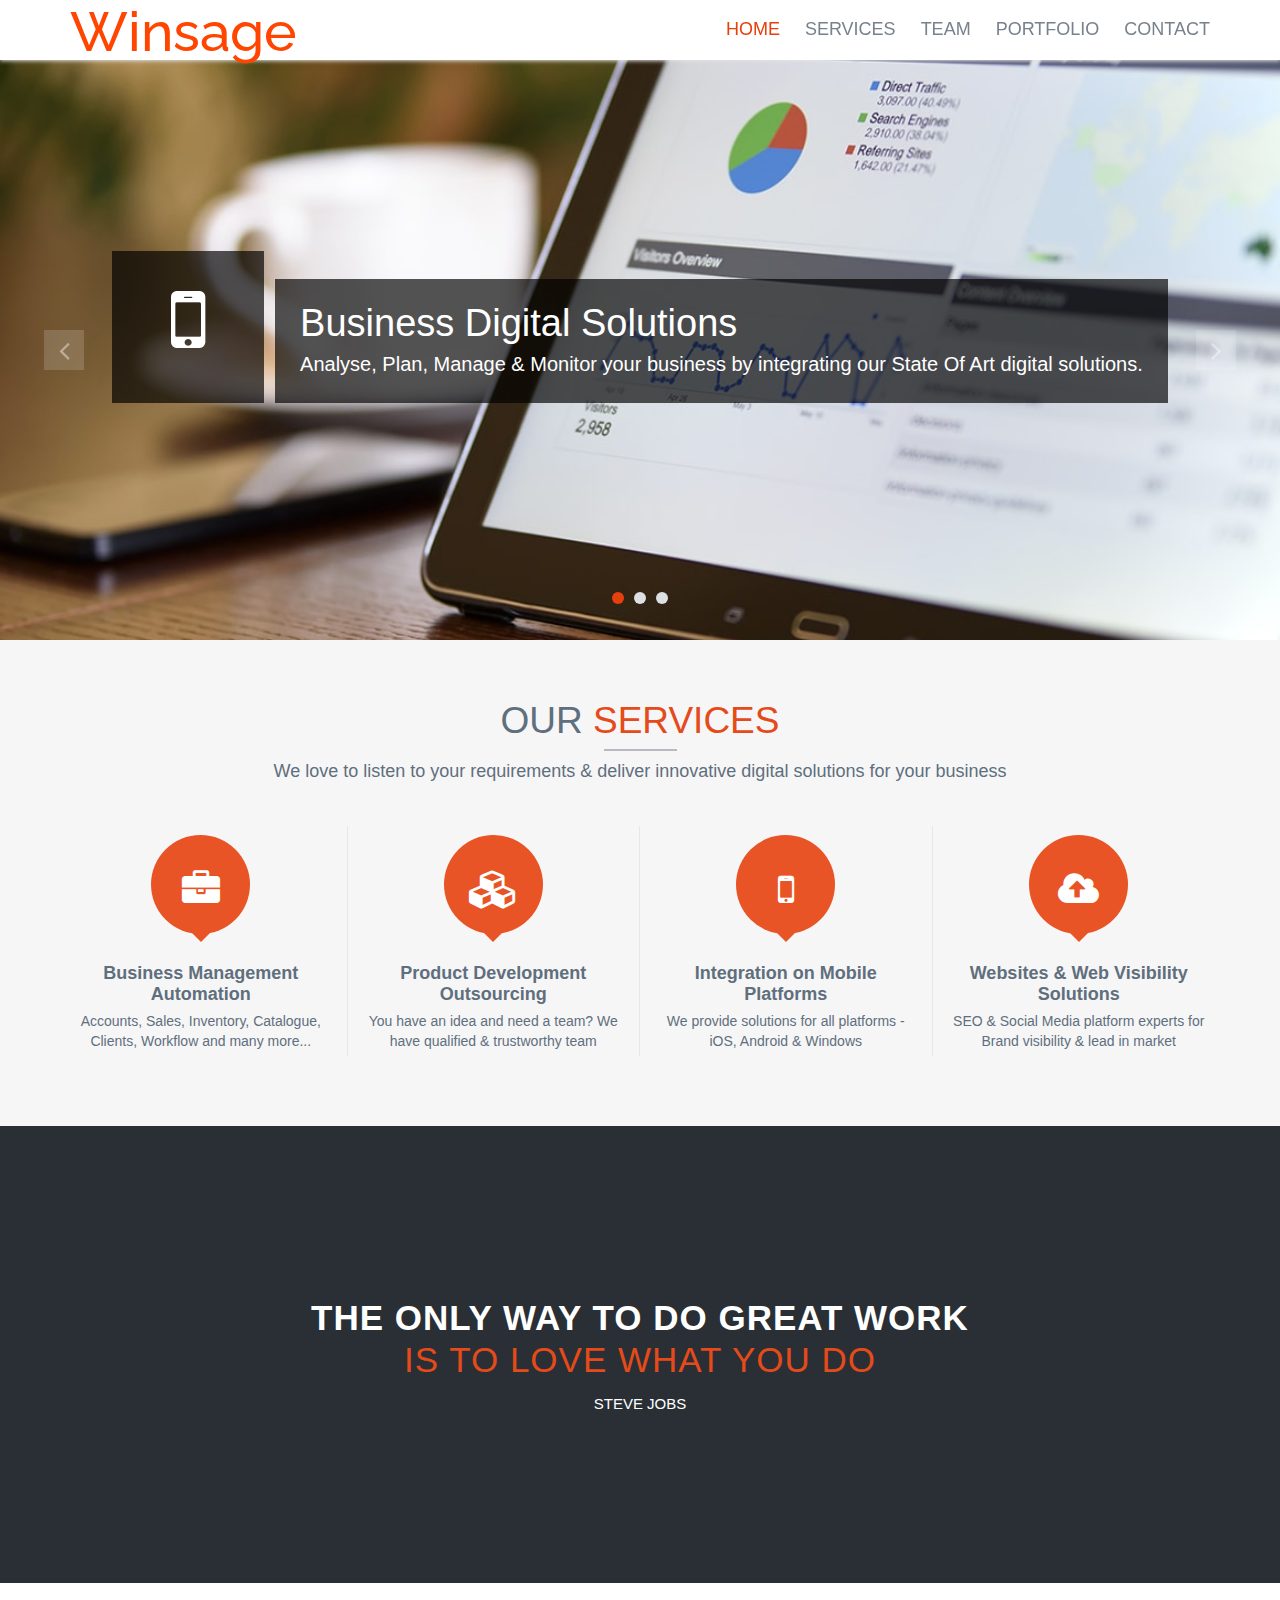
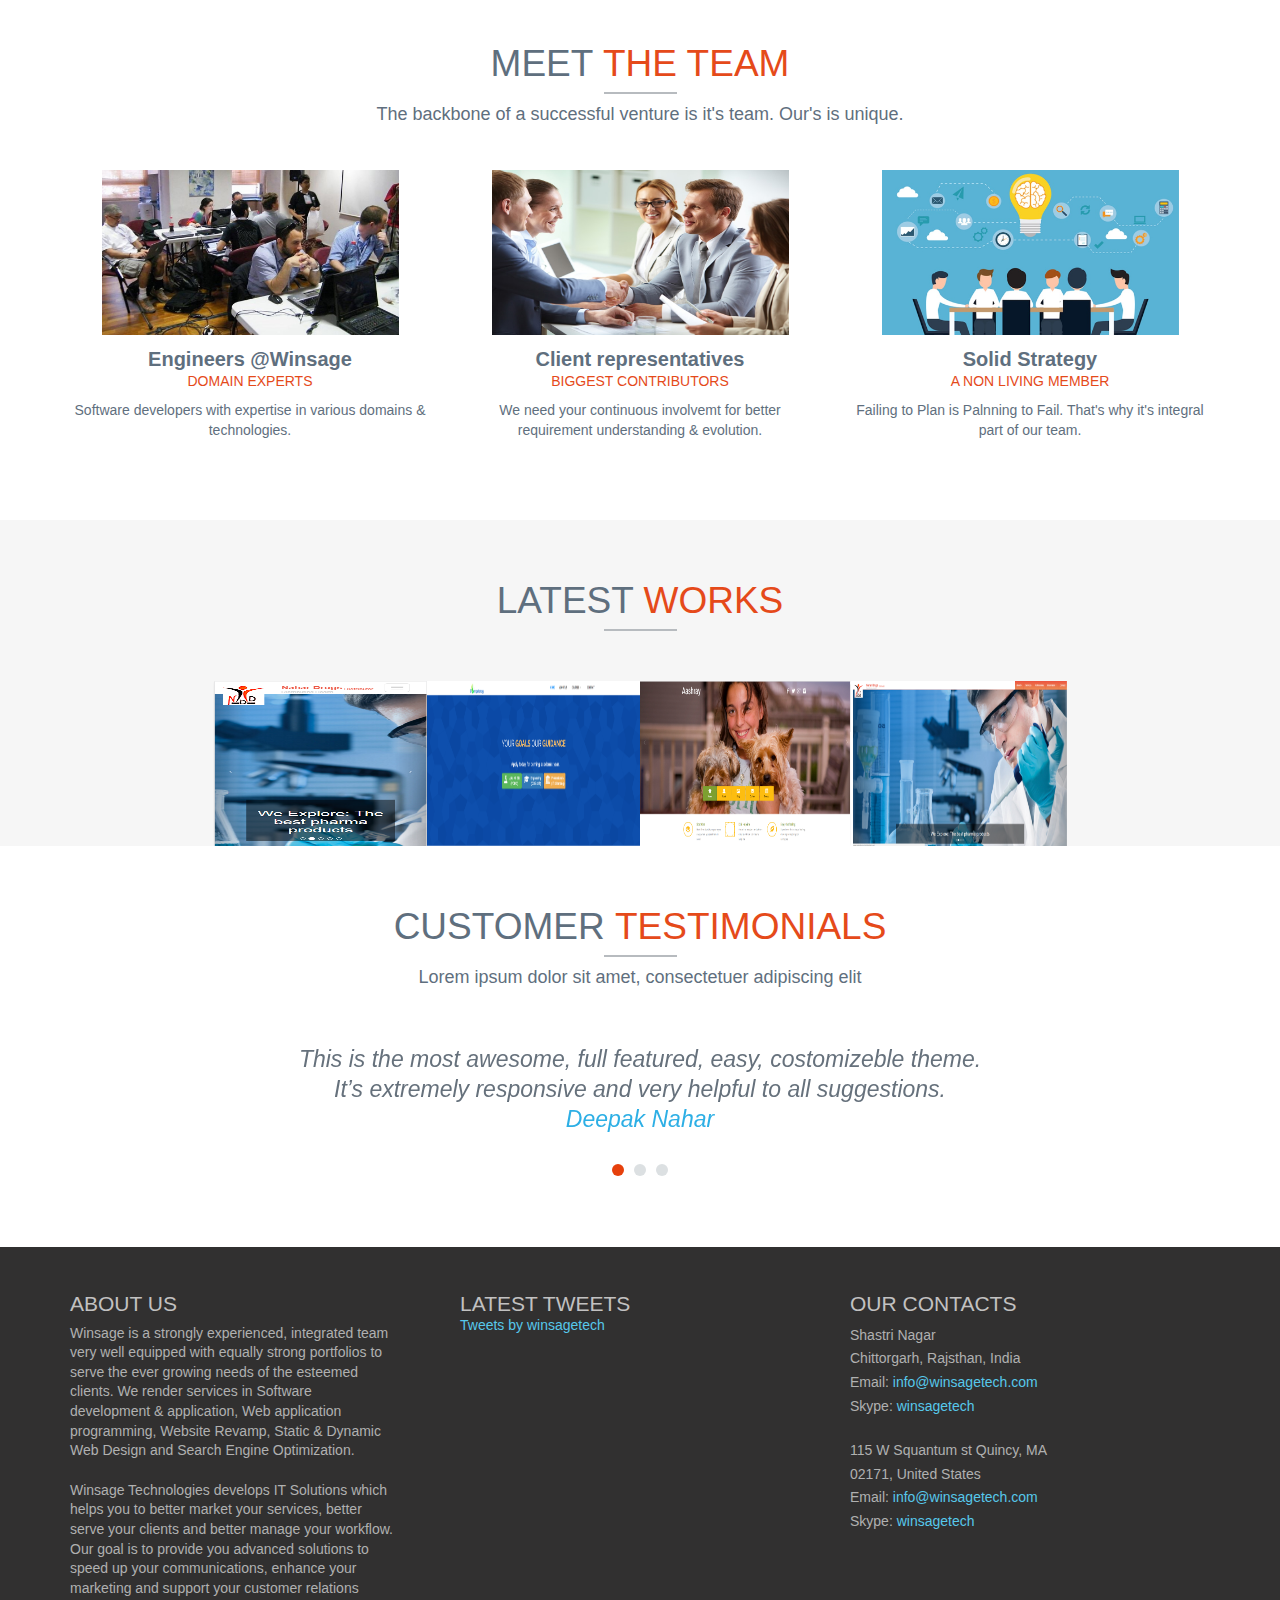
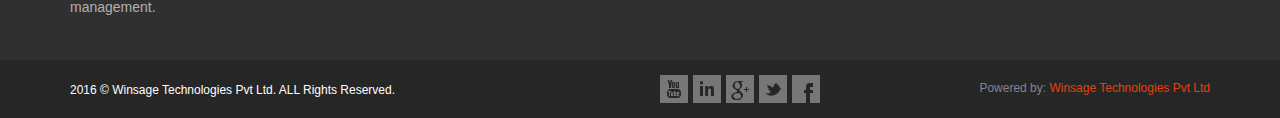
==== commit 14c59cd8: "Updated site with testimonial and works" ====
--- a/index.html
+++ b/index.html
@@ -26,8 +26,11 @@
 <meta property="og:url" content="-CUSTOMER VALUE-">
 
 <link rel="shortcut icon" href="favicon.ico">
-<!-- Fonts START -->
-<link href="http://fonts.googleapis.com/css?family=Open+Sans:300,400,600,700|Pathway+Gothic+One|PT+Sans+Narrow:400+700|Source+Sans+Pro:200,300,400,600,700,900&amp;subset=all" rel="stylesheet" type="text/css">
+<!-- Fonts START
+<link href="http://fonts.googleapis.com/css?family=Open+Sans:300,400,600,700|Pathway+Gothic+One|PT+Sans+Narrow:400+700|Source+Sans+Pro:200,300,400,600,700,900&amp;subset=all" rel="stylesheet" type="text/css"> -->
+<link rel="stylesheet" href="assets/css/font-awesome.min.css">
+    <link href='http://fonts.googleapis.com/css?family=Lato:300,400,700,300italic,400italic' rel='stylesheet' type='text/css'>
+    <link href='http://fonts.googleapis.com/css?family=Raleway:400,300,700' rel='stylesheet' type='text/css'>
 <!-- Fonts END -->
 <!-- Global styles BEGIN -->
 <link href="assets/plugins/bootstrap/css/bootstrap.min.css" rel="stylesheet">
@@ -52,10 +55,11 @@
     <!-- Header BEGIN -->
     <div class="header header-mobi-ext">
         <div class="container">
-            <div class="row">
+            <div class="row" style="margin-bottom: 15px;">
                 <!-- Logo BEGIN -->
                 <div class="col-md-2 col-sm-2">
-                    <a class="scroll site-logo" href="#promo-block"><img src="assets/onepage/img/logo/logo.png" alt="Metronic One Page"></a>
+                    <!--a class="scroll site-logo" href="#promo-block"><img src="assets/onepage/img/logo/logo.png" alt="Metronic One Page"></a-->
+					<h1 style="font-size: 3.9em;margin-top: 2px;margin-bottom: -57px;font-family: Raleway;color: orangered;">Winsage</h1>
                 </div>
                 <!-- Logo END -->
                 <a href="javascript:void(0);" class="mobi-toggler"><i class="fa fa-bars"></i></a>
@@ -197,21 +201,21 @@
             <h4>The backbone of a successful venture is it's team. Our's is unique.</h4>
             <div class="row">
                 <div class="col-md-4 item">
-                    <img src="assets/onepage/img/people/developers.jpg" alt="Marcus Doe" class="img-responsive">
+                    <img src="assets/onepage/img/people/developers.jpg" alt="Marcus Doe" class="img-responsive" style="height:165px;width:297px;display: inline;">
                     <h3>Engineers @Winsage</h3>
                     <em>Domain Experts</em>
                     <p>Software developers with expertise in various domains & technologies.</p>
                     
                 </div>
                 <div class="col-md-4 item">
-                    <img src="assets/onepage/img/people/clients.jpg" alt="Elena Taylor" class="img-responsive">
+                    <img src="assets/onepage/img/people/clients.jpg" alt="Elena Taylor" class="img-responsive" style="height:165px;width:297px;display: inline;">
                     <h3>Client representatives</h3>
                     <em>Biggest Contributors</em>
                     <p>We need your continuous involvemt for better requirement understanding & evolution.</p>
                     
                 </div>
                 <div class="col-md-4 item">
-                    <img src="assets/onepage/img/people/planning.jpg" alt="Cris Nilson" class="img-responsive">
+                    <img src="assets/onepage/img/people/planning.jpg" alt="Cris Nilson" class="img-responsive" style="height:165px;width:297px;display: inline;">
                     <h3>Solid Strategy</h3>
                     <em>A non living member</em>
                     <p>Failing to Plan is Palnning to Fail. That's why it's integral part of our team.</p>
@@ -223,130 +227,57 @@
     <!-- Team block END -->
 
     <!-- Portfolio block BEGIN -->
-    <div class="portfolio-block content content-center" id="portfolio">
+    <div class="portfolio-block content content-center" id="portfolio" center>
         <div class="container">
             <h2 class="margin-bottom-50">Latest <strong>works</strong></h2>
         </div>
         <div class="row">
+			<div class="item col-md-2 col-sm-6 col-xs-12">
+                
+            </div>
+			
             <div class="item col-md-2 col-sm-6 col-xs-12">
-                <img src="assets/onepage/img/portfolio/2.jpg" alt="NAME" class="img-responsive">
-                <a href="assets/onepage/img/portfolio/2.jpg" class="zoom valign-center">
+                <img src="assets/onepage/img/portfolio/nahar.png" alt="NAME" class="img-responsive" style="height:165px;width:297px;display: inline;">
+                <a href="assets/onepage/img/portfolio/nahar.png" class="zoom valign-center">
                     <div class="valign-center-elem">
-                        <strong>London City Project</strong>
-                        <em>Property</em>
+                        <strong>Nahar Drugs</strong>
+                        <em>Drugs Distributors</em>
                         <b>Details</b>
                     </div>
                 </a>
             </div>
             <div class="item col-md-2 col-sm-6 col-xs-12">
-                <img src="assets/onepage/img/portfolio/6.jpg" alt="NAME" class="img-responsive">
-                    <a href="assets/onepage/img/portfolio/6.jpg" class="zoom valign-center">
+                <img src="assets/onepage/img/portfolio/competencylms.png" alt="NAME" class="img-responsive" style="height:165px;width:297px;display: inline;">
+                    <a href="assets/onepage/img/portfolio/competencylms.png" class="zoom valign-center">
                     <div class="valign-center-elem">
-                        <strong>London City Project</strong>
-                        <em>Property</em>
+                        <strong>Competency LMS</strong>
+                        <em>E-learning</em>
                         <b>Details</b>
                     </div>
                 </a>
             </div>
             <div class="item col-md-2 col-sm-6 col-xs-12">
-                <img src="assets/onepage/img/portfolio/8.jpg" alt="NAME" class="img-responsive">
-                    <a href="assets/onepage/img/portfolio/8.jpg" class="zoom valign-center">
+                <img src="assets/onepage/img/portfolio/aashrayjpr.png" alt="NAME" class="img-responsive" style="height:165px;width:297px;display: inline;">
+                    <a href="assets/onepage/img/portfolio/aashrayjpr.png" class="zoom valign-center">
                     <div class="valign-center-elem">
-                        <strong>London City Project</strong>
-                        <em>Property</em>
+                        <strong>Aashray Jaipur</strong>
+                        <em>NGO</em>
                         <b>Details</b>
                     </div>
                 </a>
             </div>
+			<div class="item col-md-2 col-sm-6 col-xs-12">
+                <img src="assets/onepage/img/portfolio/nahar2.png" alt="NAME" class="img-responsive" style="height:165px;width:297px;display: inline;">
+                <a href="assets/onepage/img/portfolio/nahar2.png" class="zoom valign-center">
+                    <div class="valign-center-elem">
+                        <strong>Nahar Drugs</strong>
+                        <em>Drugs Distributors</em>
+                        <b>Details</b>
+                    </div>
+                </a>
+            </div>
             <div class="item col-md-2 col-sm-6 col-xs-12">
-                <img src="assets/onepage/img/portfolio/3.jpg" alt="NAME" class="img-responsive">
-                <a href="assets/onepage/img/portfolio/3.jpg" class="zoom valign-center">
-                    <div class="valign-center-elem">
-                        <strong>London City Project</strong>
-                        <em>Property</em>
-                        <b>Details</b>
-                    </div>
-                </a>
-            </div>
-            <div class="item col-md-2 col-sm-6 col-xs-12">
-                <img src="assets/onepage/img/portfolio/5.jpg" alt="NAME" class="img-responsive">
-                <a href="assets/onepage/img/portfolio/5.jpg" class="zoom valign-center">
-                    <div class="valign-center-elem">
-                        <strong>London City Project</strong>
-                        <em>Property</em>
-                        <b>Details</b>
-                    </div>
-                </a>
-            </div>
-            <div class="item col-md-2 col-sm-6 col-xs-12">
-                <img src="assets/onepage/img/portfolio/4.jpg" alt="NAME" class="img-responsive">
-                <a href="assets/onepage/img/portfolio/4.jpg" class="zoom valign-center">
-                    <div class="valign-center-elem">
-                        <strong>London City Project</strong>
-                        <em>Property</em>
-                        <b>Details</b>
-                    </div>
-                </a>
-            </div>
-            <div class="item col-md-2 col-sm-6 col-xs-12">
-                <img src="assets/onepage/img/portfolio/1.jpg" alt="NAME" class="img-responsive">
-                <a href="assets/onepage/img/portfolio/1.jpg" class="zoom valign-center">
-                    <div class="valign-center-elem">
-                        <strong>London City Project</strong>
-                        <em>Property</em>
-                        <b>Details</b>
-                    </div>
-                </a>
-            </div>
-            <div class="item col-md-2 col-sm-6 col-xs-12">
-                <img src="assets/onepage/img/portfolio/10.jpg" alt="NAME" class="img-responsive">
-                <a href="assets/onepage/img/portfolio/10.jpg" class="zoom valign-center">
-                    <div class="valign-center-elem">
-                        <strong>London City Project</strong>
-                        <em>Property</em>
-                        <b>Details</b>
-                    </div>
-                </a>
-            </div>
-            <div class="item col-md-2 col-sm-6 col-xs-12">
-                <img src="assets/onepage/img/portfolio/9.jpg" alt="NAME" class="img-responsive">
-                <a href="assets/onepage/img/portfolio/9.jpg" class="zoom valign-center">
-                    <div class="valign-center-elem">
-                        <strong>London City Project</strong>
-                        <em>Property</em>
-                        <b>Details</b>
-                    </div>
-                </a>
-            </div>
-            <div class="item col-md-2 col-sm-6 col-xs-12">
-                <img src="assets/onepage/img/portfolio/7.jpg" alt="NAME" class="img-responsive">
-                <a href="assets/onepage/img/portfolio/7.jpg" class="zoom valign-center">
-                    <div class="valign-center-elem">
-                        <strong>London City Project</strong>
-                        <em>Property</em>
-                        <b>Details</b>
-                    </div>
-                </a>
-            </div>
-            <div class="item col-md-2 col-sm-6 col-xs-12">
-                <img src="assets/onepage/img/portfolio/2.jpg" alt="NAME" class="img-responsive">
-                <a href="assets/onepage/img/portfolio/2.jpg" class="zoom valign-center">
-                    <div class="valign-center-elem">
-                        <strong>London City Project</strong>
-                        <em>Property</em>
-                        <b>Details</b>
-                    </div>
-                </a>
-            </div>
-            <div class="item col-md-2 col-sm-6 col-xs-12">
-                <img src="assets/onepage/img/portfolio/8.jpg" alt="NAME" class="img-responsive">
-                <a href="assets/onepage/img/portfolio/8.jpg" class="zoom valign-center">
-                    <div class="valign-center-elem">
-                        <strong>London City Project</strong>
-                        <em>Property</em>
-                        <b>Details</b>
-                    </div>
-                </a>
+                
             </div>
         </div>
     </div>
@@ -367,19 +298,19 @@
                         <blockquote>
                             <p>This is the most awesome, full featured, easy, costomizeble theme. It’s extremely responsive and very helpful to all suggestions.</p>
                         </blockquote>
-                        <span class="testimonials-name">Mark Doe</span>
+                        <span class="testimonials-name">Deepak Nahar</span>
                     </div>
                     <!-- Carousel items -->
                     <div class="item">
                         <blockquote>
-                            <p>Raw denim you probably haven't heard of them jean shorts Austin. Nesciunt tofu stumptown aliqua, retro synth master cleanse.</p>
+                            <p>Winsage help us to solve our business problem which we were doing since 25 years manually. Thanks for your help and thinking about our business.</p>
                         </blockquote>
-                        <span class="testimonials-name">Joe Smith</span>
+                        <span class="testimonials-name">Jain Emporium,Jaipur</span>
                     </div>
                     <!-- Carousel items -->
                     <div class="item">
                         <blockquote>
-                            <p>Williamsburg carles vegan helvetica. Cosby sweater eu banh mi, qui irure terry richardson ex squid Aliquip placeat salvia cillum iphone.</p>
+                            <p>I simply love Winsage work. They have awesome web desiners and developers.</p>
                         </blockquote>
                         <span class="testimonials-name">Linda Adams</span>
                     </div>
@@ -419,9 +350,14 @@
                     <h2>Our Contacts</h2>
                     <address class="margin-bottom-20">
                         Shastri Nagar<br>
-                        Chittorgarh, Rajsthan<br>
-                        Phone: 300 323 3456<br>
-                        Fax: 300 323 1456<br>
+                        Chittorgarh, Rajsthan, India<br>
+                        Email: <a href="mailto:info@winsagetech.com">info@winsagetech.com</a><br>
+                        Skype: <a href="skype:metronic">winsagetech</a>
+                    </address>
+					<address class="margin-bottom-20">
+                        115 W Squantum st
+						Quincy, MA<br>
+                        02171, United States<br>
                         Email: <a href="mailto:info@winsagetech.com">info@winsagetech.com</a><br>
                         Skype: <a href="skype:metronic">winsagetech</a>
                     </address>
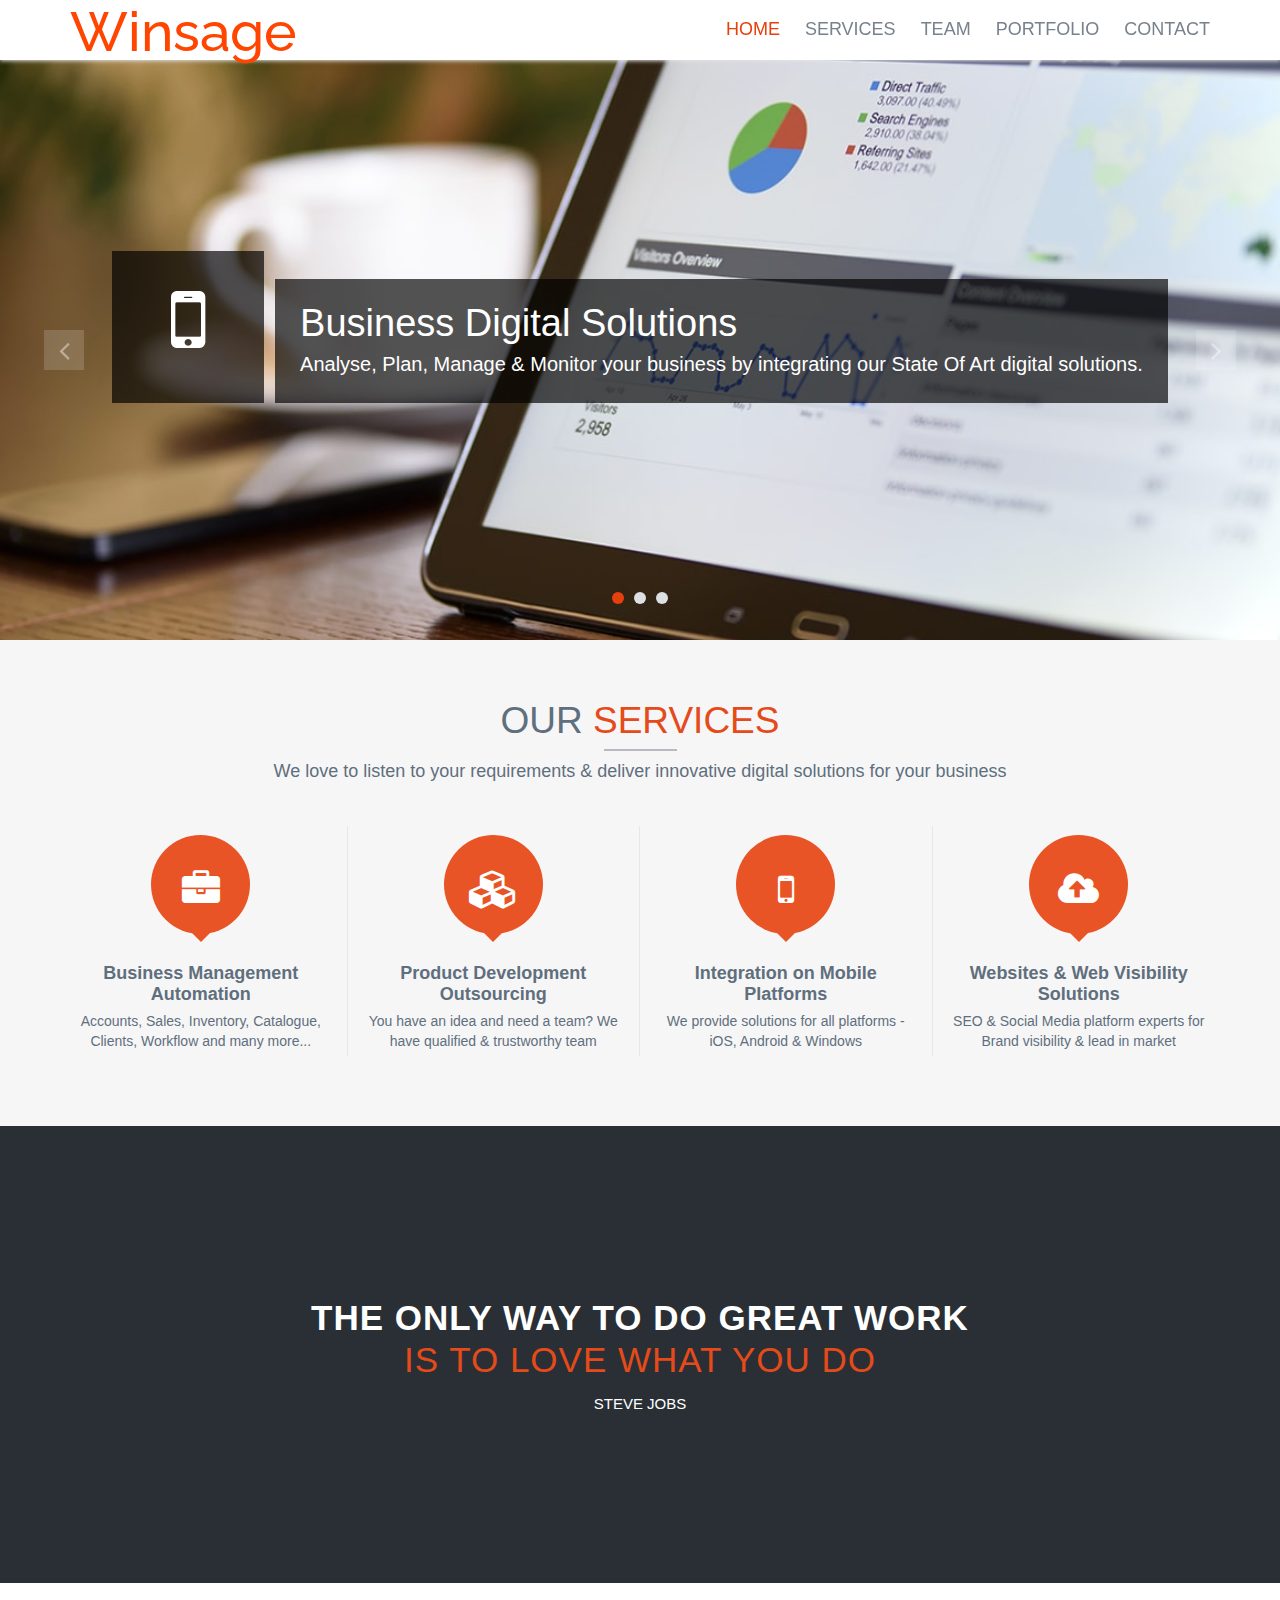
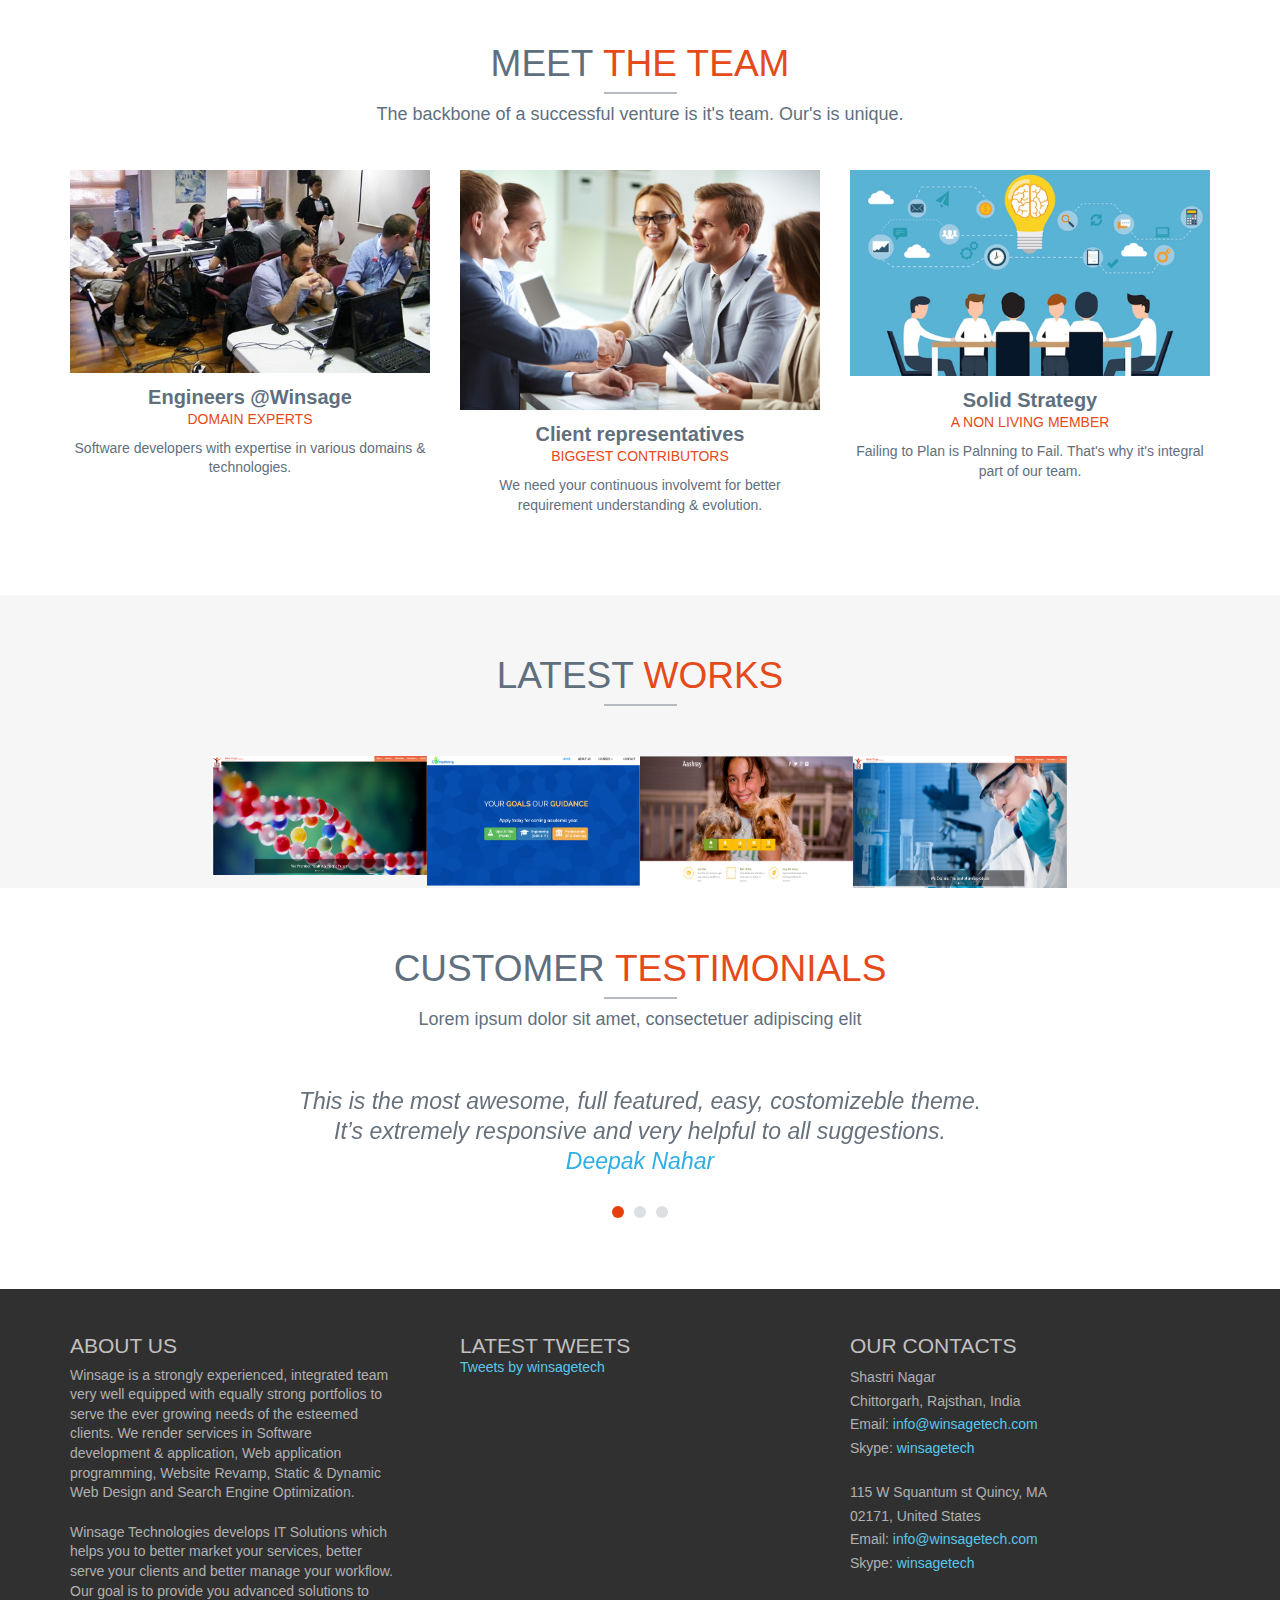
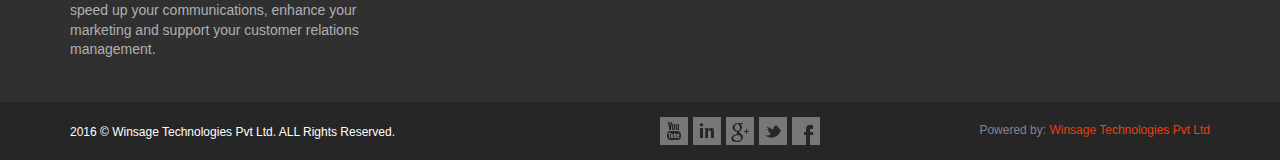
==== commit 0a067db2: "Updated new images" ====
--- a/index.html
+++ b/index.html
@@ -201,21 +201,21 @@
             <h4>The backbone of a successful venture is it's team. Our's is unique.</h4>
             <div class="row">
                 <div class="col-md-4 item">
-                    <img src="assets/onepage/img/people/developers.jpg" alt="Marcus Doe" class="img-responsive" style="height:165px;width:297px;display: inline;">
+                    <img src="assets/onepage/img/people/developers.jpg" alt="Marcus Doe" class="img-responsive" style="display: inline;">
                     <h3>Engineers @Winsage</h3>
                     <em>Domain Experts</em>
                     <p>Software developers with expertise in various domains & technologies.</p>
                     
                 </div>
                 <div class="col-md-4 item">
-                    <img src="assets/onepage/img/people/clients.jpg" alt="Elena Taylor" class="img-responsive" style="height:165px;width:297px;display: inline;">
+                    <img src="assets/onepage/img/people/clients.jpg" alt="Elena Taylor" class="img-responsive" style="display: inline;">
                     <h3>Client representatives</h3>
                     <em>Biggest Contributors</em>
                     <p>We need your continuous involvemt for better requirement understanding & evolution.</p>
                     
                 </div>
                 <div class="col-md-4 item">
-                    <img src="assets/onepage/img/people/planning.jpg" alt="Cris Nilson" class="img-responsive" style="height:165px;width:297px;display: inline;">
+                    <img src="assets/onepage/img/people/planning.jpg" alt="Cris Nilson" class="img-responsive" style="display: inline;">
                     <h3>Solid Strategy</h3>
                     <em>A non living member</em>
                     <p>Failing to Plan is Palnning to Fail. That's why it's integral part of our team.</p>
@@ -237,7 +237,7 @@
             </div>
 			
             <div class="item col-md-2 col-sm-6 col-xs-12">
-                <img src="assets/onepage/img/portfolio/nahar.png" alt="NAME" class="img-responsive" style="height:165px;width:297px;display: inline;">
+                <img src="assets/onepage/img/portfolio/nahar.png" alt="NAME" class="img-responsive" style="display: inline;">
                 <a href="assets/onepage/img/portfolio/nahar.png" class="zoom valign-center">
                     <div class="valign-center-elem">
                         <strong>Nahar Drugs</strong>
@@ -247,7 +247,7 @@
                 </a>
             </div>
             <div class="item col-md-2 col-sm-6 col-xs-12">
-                <img src="assets/onepage/img/portfolio/competencylms.png" alt="NAME" class="img-responsive" style="height:165px;width:297px;display: inline;">
+                <img src="assets/onepage/img/portfolio/competencylms.png" alt="NAME" class="img-responsive" style="display: inline;">
                     <a href="assets/onepage/img/portfolio/competencylms.png" class="zoom valign-center">
                     <div class="valign-center-elem">
                         <strong>Competency LMS</strong>
@@ -257,7 +257,7 @@
                 </a>
             </div>
             <div class="item col-md-2 col-sm-6 col-xs-12">
-                <img src="assets/onepage/img/portfolio/aashrayjpr.png" alt="NAME" class="img-responsive" style="height:165px;width:297px;display: inline;">
+                <img src="assets/onepage/img/portfolio/aashrayjpr.png" alt="NAME" class="img-responsive" style="display: inline;">
                     <a href="assets/onepage/img/portfolio/aashrayjpr.png" class="zoom valign-center">
                     <div class="valign-center-elem">
                         <strong>Aashray Jaipur</strong>
@@ -267,7 +267,7 @@
                 </a>
             </div>
 			<div class="item col-md-2 col-sm-6 col-xs-12">
-                <img src="assets/onepage/img/portfolio/nahar2.png" alt="NAME" class="img-responsive" style="height:165px;width:297px;display: inline;">
+                <img src="assets/onepage/img/portfolio/nahar2.png" alt="NAME" class="img-responsive" style="display: inline;">
                 <a href="assets/onepage/img/portfolio/nahar2.png" class="zoom valign-center">
                     <div class="valign-center-elem">
                         <strong>Nahar Drugs</strong>
@@ -310,7 +310,7 @@
                     <!-- Carousel items -->
                     <div class="item">
                         <blockquote>
-                            <p>I simply love Winsage work. They have awesome web desiners and developers.</p>
+                            <p>I simply love Winsage work. They have awesome web designer and developers.</p>
                         </blockquote>
                         <span class="testimonials-name">Linda Adams</span>
                     </div>
@@ -381,7 +381,7 @@
                 <!-- BEGIN SOCIAL ICONS -->
                 <div class="col-md-4 col-sm-4">
                     <ul class="social-icons">                        
-                        <li><a class="facebook" data-original-title="facebook" href="javascript:void(0);"></a></li>
+                        <li><a class="facebook" data-original-title="facebook" href="https://twitter.com/winsagetech?ref_src=twsrc%5Etfw"></a></li>
                         <li><a class="twitter" data-original-title="twitter" href="javascript:void(0);"></a></li>
                         <li><a class="googleplus" data-original-title="googleplus" href="javascript:void(0);"></a></li>
                         <li><a class="linkedin" data-original-title="linkedin" href="javascript:void(0);"></a></li>
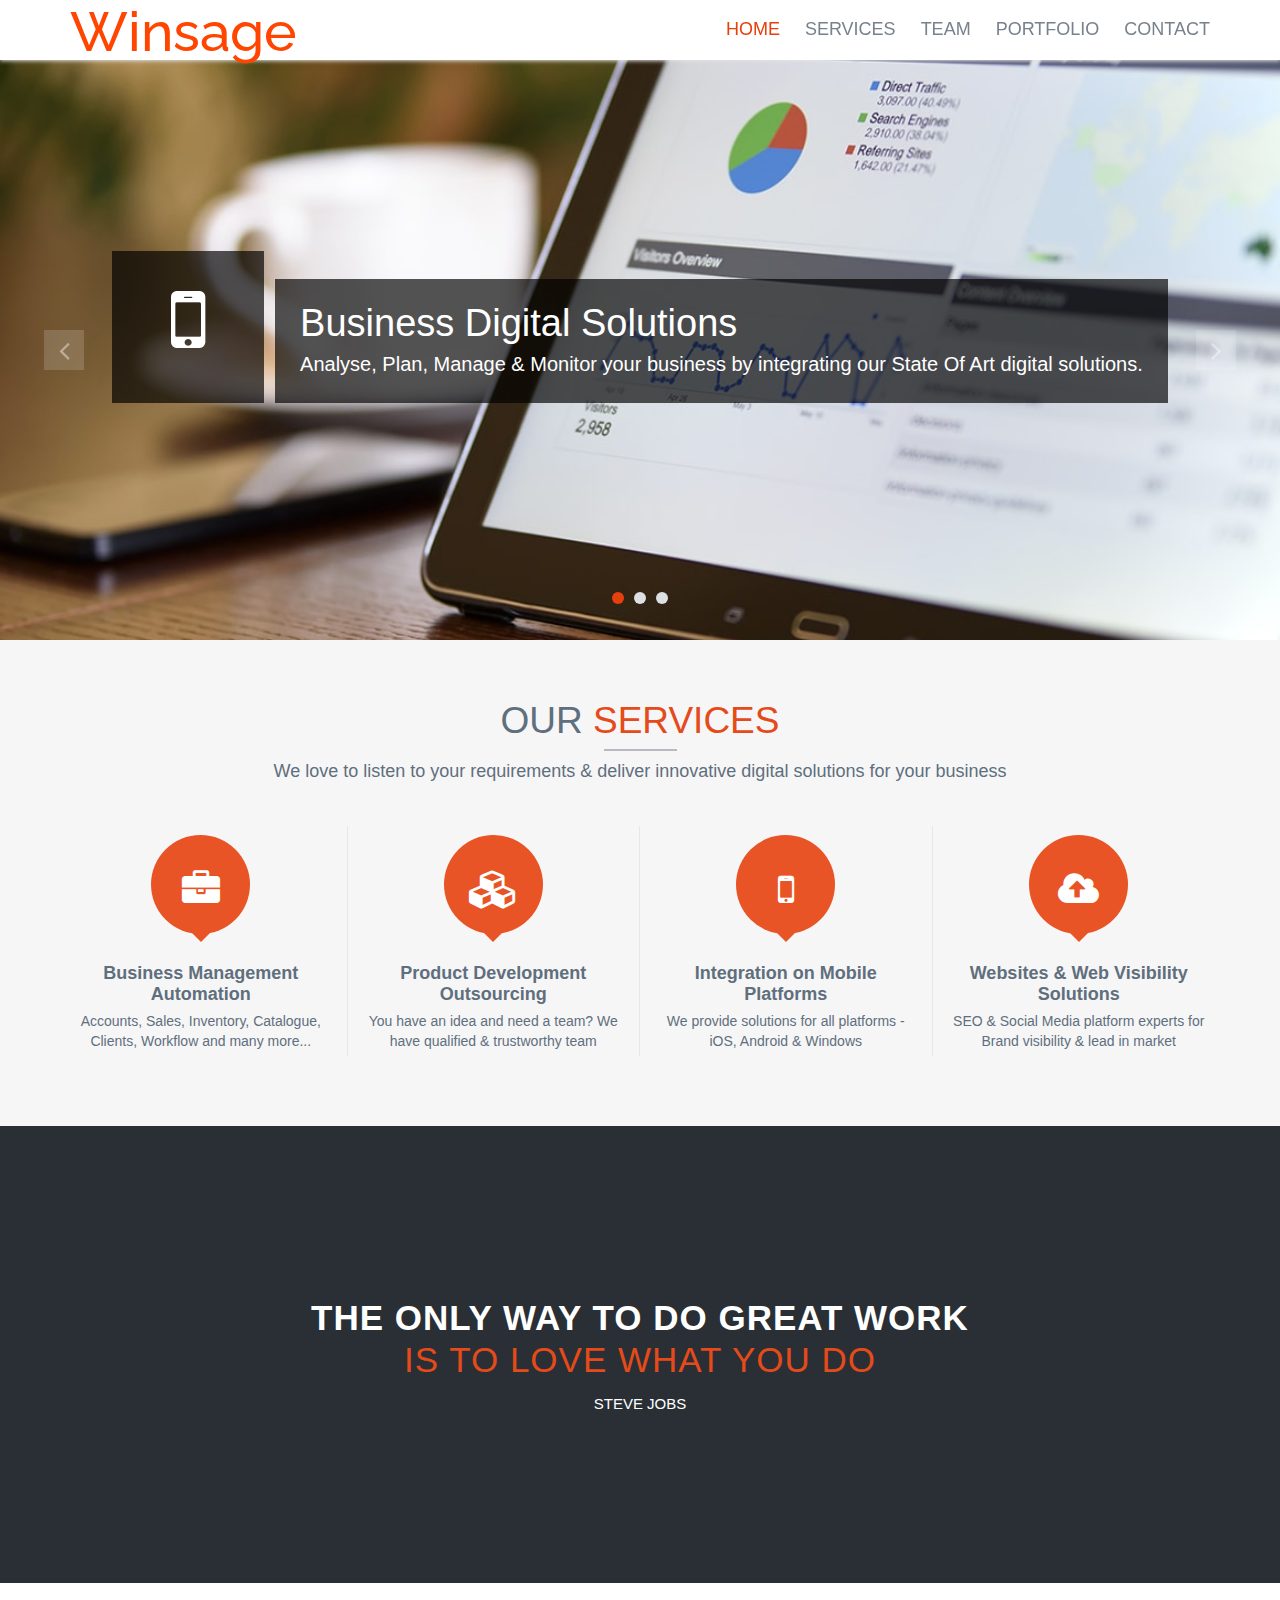
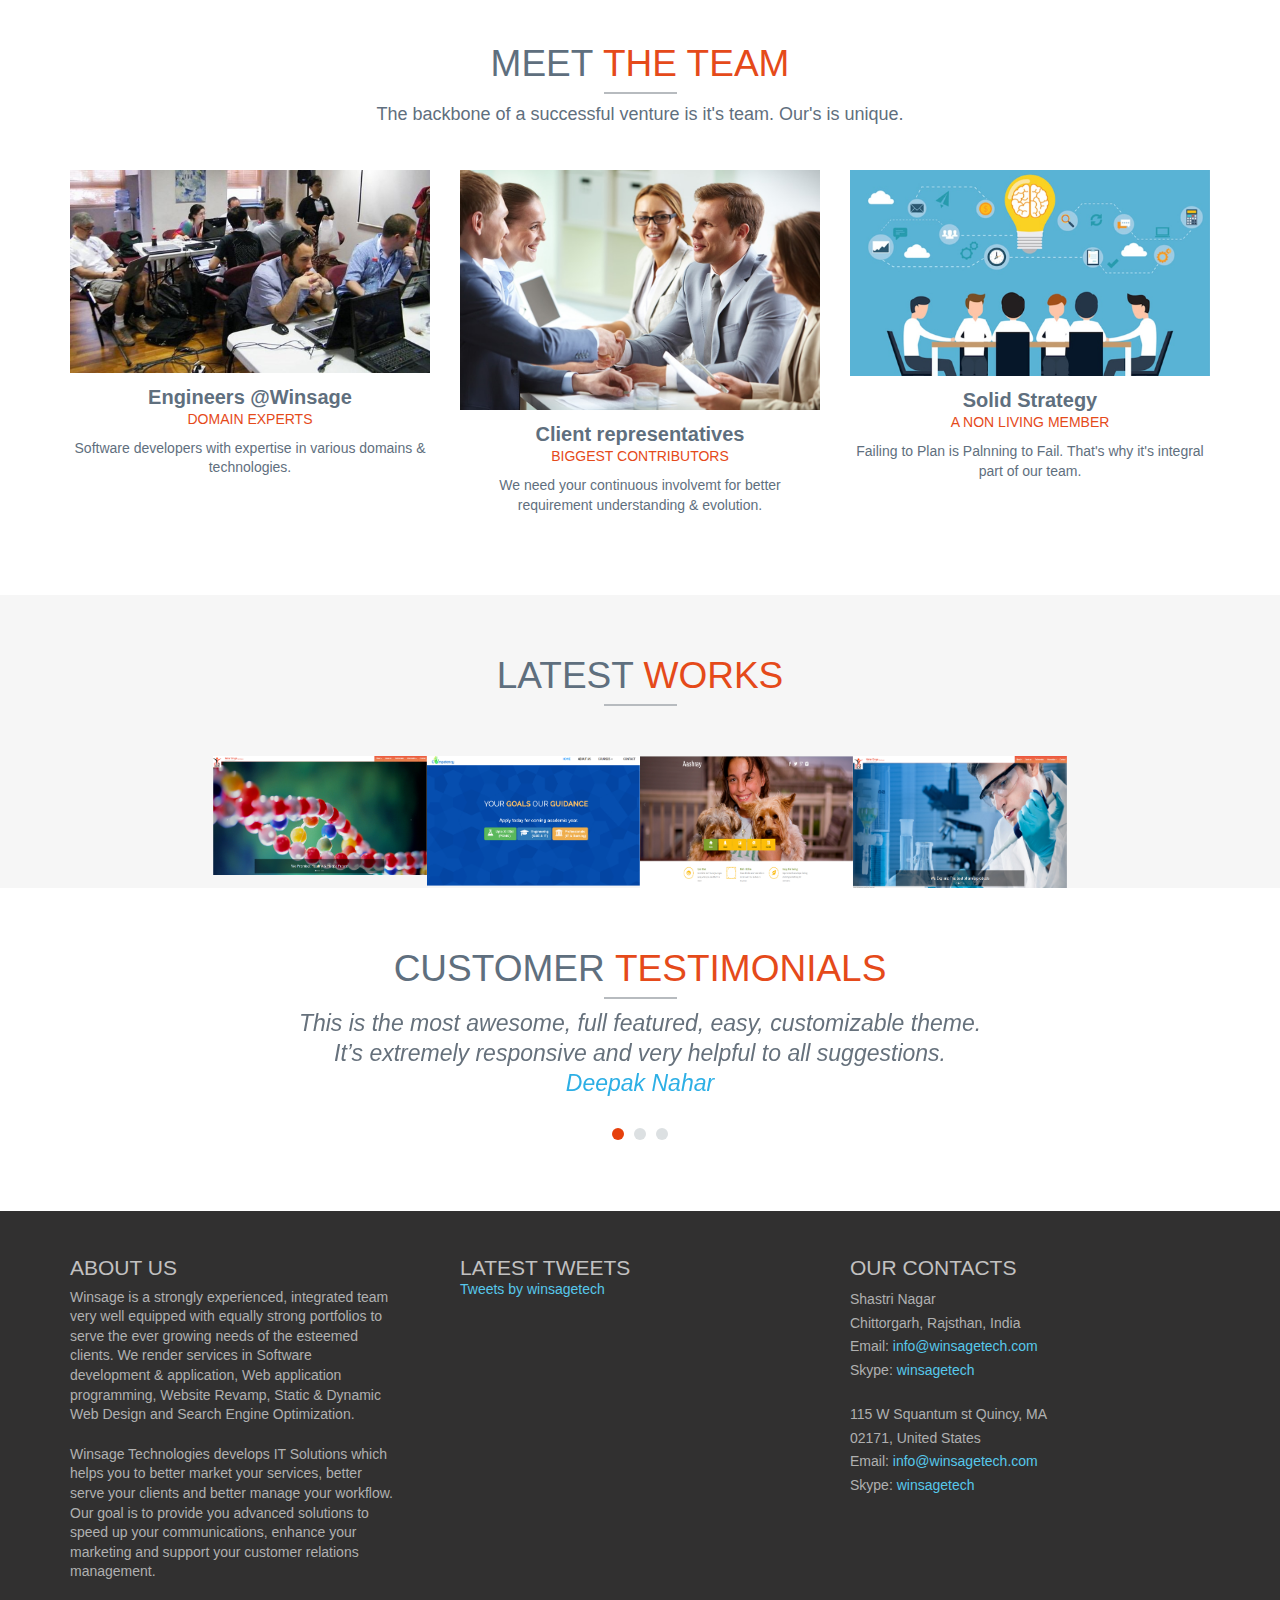
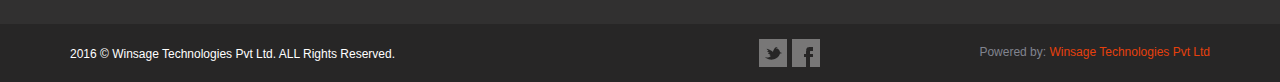
==== commit 4966f24c: "updated for social media" ====
--- a/index.html
+++ b/index.html
@@ -134,7 +134,7 @@
                                         <i class="promo-like fa  fa-thumbs-up"></i>
                                         <div class="promo-like-text">
                                             <h2>More Business - Less Busyness</h2>
-                                            <p>Time is money. Money saved is money earned. So explain your business & related process to us & Relax.</p>
+                                            <p>Time is money. Time saved is money earned. So explain your business & related process to us & Relax.</p>
                                         </div>                                    
                                 </div>
                             </div>
@@ -289,14 +289,13 @@
     <div class="testimonials-block content content-center margin-bottom-65">
         <div class="container">
             <h2>Customer <strong>testimonials</strong></h2>
-            <h4>Lorem ipsum dolor sit amet, consectetuer adipiscing elit</h4>
             <div class="carousel slide" data-ride="carousel" id="testimonials-block">
                 <!-- Wrapper for slides -->
                 <div class="carousel-inner">
                     <!-- Carousel items -->
                     <div class="active item">
                         <blockquote>
-                            <p>This is the most awesome, full featured, easy, costomizeble theme. It’s extremely responsive and very helpful to all suggestions.</p>
+                            <p>This is the most awesome, full featured, easy, customizable theme. It’s extremely responsive and very helpful to all suggestions.</p>
                         </blockquote>
                         <span class="testimonials-name">Deepak Nahar</span>
                     </div>
@@ -381,11 +380,11 @@
                 <!-- BEGIN SOCIAL ICONS -->
                 <div class="col-md-4 col-sm-4">
                     <ul class="social-icons">                        
-                        <li><a class="facebook" data-original-title="facebook" href="https://twitter.com/winsagetech?ref_src=twsrc%5Etfw"></a></li>
-                        <li><a class="twitter" data-original-title="twitter" href="javascript:void(0);"></a></li>
-                        <li><a class="googleplus" data-original-title="googleplus" href="javascript:void(0);"></a></li>
-                        <li><a class="linkedin" data-original-title="linkedin" href="javascript:void(0);"></a></li>
-                        <li><a class="youtube" data-original-title="youtube" href="javascript:void(0);"></a></li>                    
+                        <li><a target="_blank" class="facebook" data-original-title="facebook"  href="https://www.facebook.com/winsagetech/"></a></li>
+                        <li><a target="_blank" class="twitter" data-original-title="twitter" href="https://twitter.com/winsagetech?ref_src=twsrc%5Etfw"></a></li>
+                        <!--<li><a target="_blank" class="googleplus" data-original-title="googleplus" href="javascript:void(0);"></a></li>
+                        <li><a target="_blank" class="linkedin" data-original-title="linkedin" href="javascript:void(0);"></a></li>
+                        <li><a target="_blank" class="youtube" data-original-title="youtube" href="javascript:void(0);"></a></li>                    -->
                     </ul>
                 </div>
                 <!-- END SOCIAL ICONS -->
